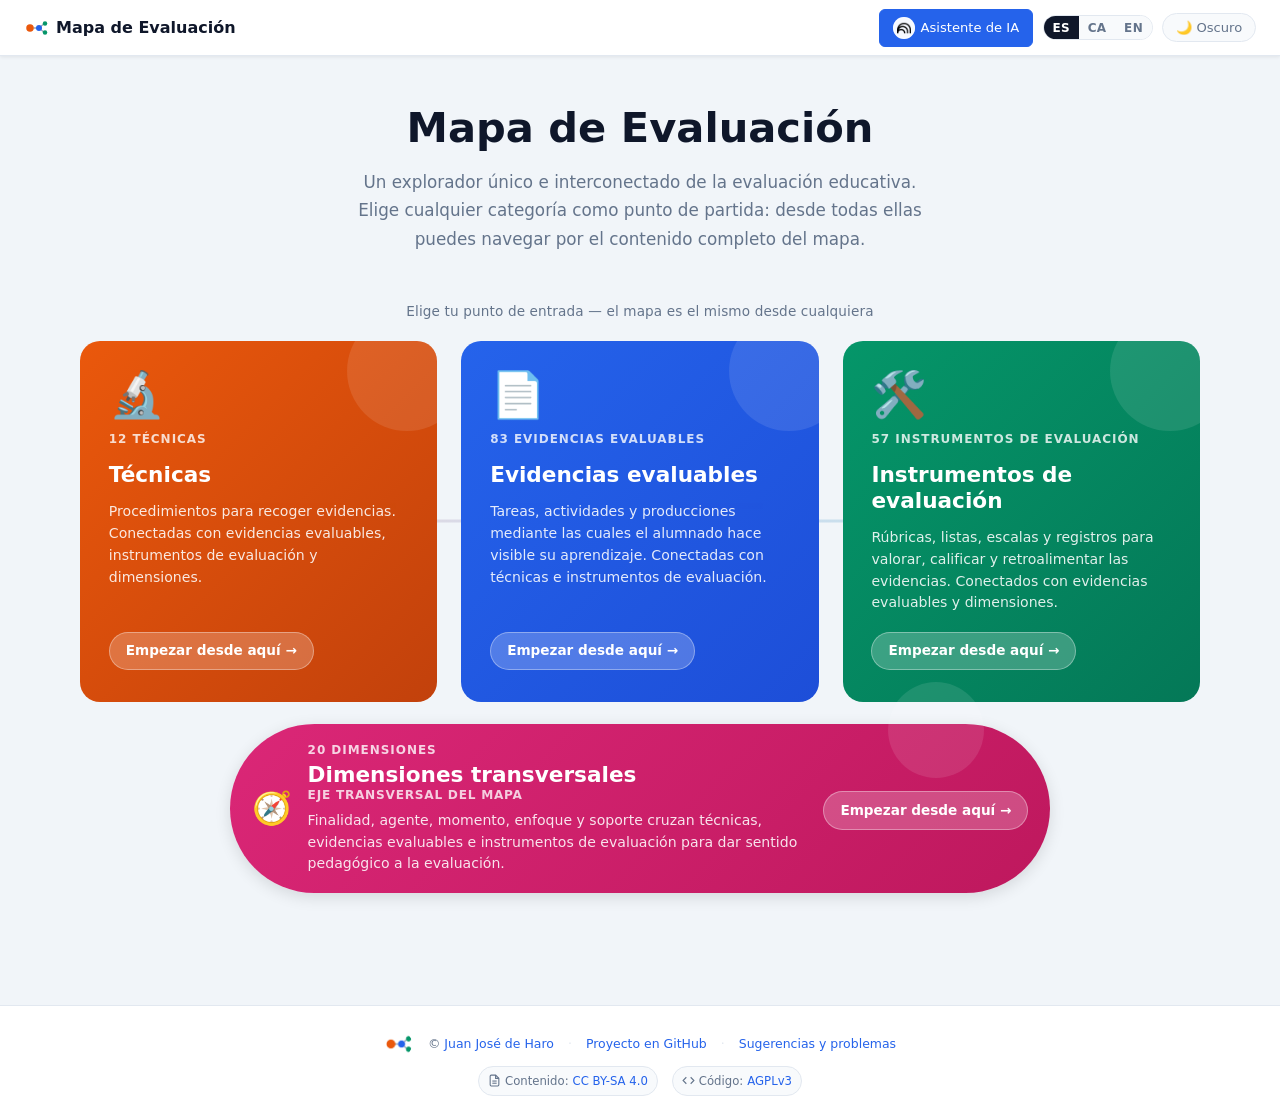
==== index.html @ 99af3f6a "fix: reduce dot size for ocasional in legend to 4px" ====
<!DOCTYPE html>
<html lang="es">
<head>
  <meta charset="UTF-8">
  <meta name="viewport" content="width=device-width, initial-scale=1.0">
  <title>Mapa de Evaluación</title>
  <meta name="description" content="Explora técnicas, evidencias evaluables, instrumentos de evaluación y dimensiones de la evaluación educativa">
  <link rel="icon" href="favicon.svg" type="image/svg+xml">
  <link rel="stylesheet" href="css/styles.css">
</head>
<body>
<div id="app">

  <header class="top-bar">
    <button class="top-bar-brand" id="btn-home" title="Inicio">
      <img src="favicon.svg" class="logo-icon" alt="" width="24" height="24">
      <span>Mapa de Evaluación</span>
    </button>
    <div class="cat-tabs" id="cat-tabs" style="display:none">
      <button class="cat-tab" data-cat="tecnicas">🔬 Técnicas</button>
      <button class="cat-tab" data-cat="instrumentos">📄 Evidencias evaluables</button>
      <button class="cat-tab" data-cat="herramientas">🛠️ Instrumentos de evaluación</button>
      <span class="cat-tab-separator" aria-hidden="true"></span>
      <button class="cat-tab cat-tab-transversal" data-cat="dimensiones">🧭 Dimensiones transversales</button>
    </div>
    <div class="top-bar-actions">
      <div class="catalog-count" id="catalog-count" style="display:none"></div>
      <a class="notebooklm-btn" href="https://notebooklm.google.com/notebook/8f83f2de-08e0-4d1e-8015-8a47901cd124/preview" target="_blank" rel="noopener noreferrer" title="Asistente de IA">
        <span class="notebooklm-icon-wrap" aria-hidden="true">
          <img src="notebooklm-icon.webp" alt="">
        </span>
        <span>Asistente de IA</span>
      </a>
      <div class="lang-switcher" aria-label="Idioma / Langue / Language">
        <button class="lang-btn active" data-lang="es" type="button">ES</button>
        <button class="lang-btn" data-lang="ca" type="button">CA</button>
        <button class="lang-btn" data-lang="en" type="button">EN</button>
      </div>
      <button class="theme-btn" id="btn-theme">🌙 Oscuro</button>
    </div>
  </header>

  <!-- ── HOME VIEW ─────────────────────────────────────── -->
  <div id="view-home" class="view active">
    <div class="home-hero">
      <h1>Mapa de Evaluación</h1>
      <p>Un explorador único e interconectado de la evaluación educativa. Elige cualquier categoría como punto de partida: desde todas ellas puedes navegar por el contenido completo del mapa.</p>
    </div>
    <div class="home-map">
      <p class="home-entry-hint">Elige tu punto de entrada — el mapa es el mismo desde cualquiera</p>
      <div class="home-flow">

        <div class="home-card tec" data-cat="tecnicas">
          <div class="home-card-icon">🔬</div>
          <div class="home-card-count" id="count-tec">12 técnicas</div>
          <h2>Técnicas</h2>
          <p>Procedimientos para recoger evidencias. Conectadas con evidencias evaluables, instrumentos de evaluación y dimensiones.</p>
          <div class="home-card-btn">Empezar desde aquí →</div>
        </div>

        <div class="home-card ins" data-cat="instrumentos">
          <div class="home-card-icon">📄</div>
          <div class="home-card-count" id="count-ins">83 evidencias evaluables</div>
          <h2>Evidencias evaluables</h2>
          <p>Tareas, actividades y producciones mediante las cuales el alumnado hace visible su aprendizaje. Conectadas con técnicas e instrumentos de evaluación.</p>
          <div class="home-card-btn">Empezar desde aquí →</div>
        </div>

        <div class="home-card her" data-cat="herramientas">
          <div class="home-card-icon">🛠️</div>
          <div class="home-card-count" id="count-her">57 instrumentos de evaluación</div>
          <h2>Instrumentos de evaluación</h2>
          <p>Rúbricas, listas, escalas y registros para valorar, calificar y retroalimentar las evidencias. Conectados con evidencias evaluables y dimensiones.</p>
          <div class="home-card-btn">Empezar desde aquí →</div>
        </div>

      </div>

      <div class="home-card dim home-transversal" data-cat="dimensiones">
        <div class="home-card-icon">🧭</div>
        <div>
          <div class="home-card-count" id="count-dim">20 dimensiones</div>
          <h2>Dimensiones</h2>
          <div class="home-card-kicker">Eje transversal del mapa</div>
          <p>Finalidad, agente, momento, enfoque y soporte cruzan técnicas, evidencias evaluables e instrumentos de evaluación para dar sentido pedagógico a la evaluación.</p>
        </div>
        <div class="home-card-btn">Empezar desde aquí →</div>
      </div>

    </div>
  </div>

  <!-- ── CATALOG VIEW ───────────────────────────────────── -->
  <div id="view-catalog" class="view">

    <div class="catalog-body">

      <!-- Left: filter + card list -->
      <div class="catalog-list-panel">
        <div class="filter-bar" id="filter-bar">
          <div class="search-wrap">
            <span class="search-icon">🔍</span>
            <input type="search" class="search-input" id="search-input" placeholder="Buscar...">
          </div>
          <div class="filter-row" id="filter-chips"></div>
        </div>
        <div class="cards-list" id="cards-grid"></div>
      </div>

      <!-- Right: detail panel -->
      <div class="catalog-detail-panel" id="detail-panel">
        <div class="detail-empty" id="detail-empty">
          <div class="empty-icon">👈</div>
          <p>Selecciona un elemento<br>para ver sus relaciones</p>
        </div>
        <div class="detail-content" id="detail-content" style="display:none">
          <canvas id="hub-canvas" aria-hidden="true"></canvas>
          <div id="graph-tooltip" class="graph-tooltip" aria-hidden="true"></div>
          <div class="graph-controls">
            <button class="graph-nav-btn" id="btn-nav-back" type="button" title="Atrás" disabled aria-label="Atrás">&#8249;</button>
            <button class="graph-nav-btn" id="btn-nav-fwd"  type="button" title="Adelante" disabled aria-label="Adelante">&#8250;</button>
            <button class="graph-toggle-btn" id="btn-toggle-graph" type="button" title="Nodos de 2.º nivel: relaciones de los nodos ya visibles">2.º nivel</button>
            <button class="graph-toggle-btn" id="btn-toggle-essential" type="button" title="Relaciones ocasionales: conexiones de baja frecuencia">Ocasionales</button>
            <div class="graph-cat-filters" aria-label="Categorías visibles en el grafo">
              <span class="graph-cat-label">Ver:</span>
              <button class="graph-cat-chip tec" data-graph-cat="tecnicas" type="button" aria-label="Técnicas">🔬</button>
              <button class="graph-cat-chip ins" data-graph-cat="instrumentos" type="button" aria-label="Evidencias evaluables">📄</button>
              <button class="graph-cat-chip her" data-graph-cat="herramientas" type="button" aria-label="Instrumentos de evaluación">🛠️</button>
              <button class="graph-cat-chip dim" data-graph-cat="dimensiones" type="button" aria-label="Dimensiones transversales">🧭</button>
            </div>
          </div>
          <div class="graph-legend" aria-hidden="true">
            <span><svg width="14" height="14" viewBox="0 0 14 14" aria-hidden="true" style="flex-shrink:0"><circle cx="7" cy="7" r="7" fill="currentColor"/></svg>Principal</span>
            <span><svg width="9" height="9" viewBox="0 0 9 9" aria-hidden="true" style="flex-shrink:0"><circle cx="4.5" cy="4.5" r="4.5" fill="currentColor"/></svg>Complementaria</span>
            <span><svg width="4" height="4" viewBox="0 0 4 4" aria-hidden="true" style="flex-shrink:0"><circle cx="2" cy="2" r="2" fill="currentColor"/></svg>Ocasional</span>
            <span><i class="legend-line transversal"></i>Dimensión</span>
          </div>
          <div class="detail-text" id="detail-text">
            <div class="detail-card-header" id="detail-drag-handle" title="Arrastrar para mover">
              <div class="detail-card-actions">
                <button class="detail-tool-btn" id="btn-copy-card" title="Copiar como Markdown">
                  <svg viewBox="0 0 16 16" fill="none" stroke="currentColor" stroke-width="1.6" stroke-linecap="round" stroke-linejoin="round"><rect x="5" y="4" width="9" height="10" rx="1.5"/><path d="M11 4V3a1 1 0 0 0-1-1H3a1 1 0 0 0-1 1v9a1 1 0 0 0 1 1h2"/></svg>
                </button>
                <button class="detail-tool-btn" id="btn-print-card" title="Imprimir">
                  <svg viewBox="0 0 16 16" fill="none" stroke="currentColor" stroke-width="1.6" stroke-linecap="round" stroke-linejoin="round"><rect x="3" y="6" width="10" height="7" rx="1"/><path d="M5 6V3h6v3"/><rect x="5.5" y="10" width="5" height="1.5" rx="0.5" fill="currentColor" stroke="none"/><circle cx="11.5" cy="8.5" r="0.6" fill="currentColor" stroke="none"/></svg>
                </button>
                <button class="detail-tool-btn" id="btn-dl-card" title="Descargar Markdown">
                  <svg viewBox="0 0 16 16" fill="none" stroke="currentColor" stroke-width="1.6" stroke-linecap="round" stroke-linejoin="round"><path d="M8 2v8"/><path d="M5 7l3 3 3-3"/><path d="M2 13h12"/></svg>
                </button>
              </div>
            </div>
            <div id="detail-text-body"></div>
          </div>
        </div>
      </div>

    </div>
  </div>

</div>

<footer class="site-footer">
  <div class="footer-row">
    <img src="github-profile.png" class="footer-avatar" alt="">
    <span>© <a href="https://bilateria.org" target="_blank" rel="noopener noreferrer">Juan José de Haro</a></span>
    <span class="footer-sep">·</span>
    <a id="footer-gh-project" href="https://github.com/evalmap/evalmap.github.io" target="_blank" rel="noopener noreferrer">Proyecto en GitHub</a>
    <span class="footer-sep">·</span>
    <a id="footer-gh-issues" href="https://github.com/evalmap/evalmap.github.io/issues" target="_blank" rel="noopener noreferrer">Sugerencias y problemas</a>
  </div>
  <div class="footer-licenses">
    <span class="footer-badge" title="Contenido bajo licencia Creative Commons BY-SA 4.0">
      <svg width="13" height="13" viewBox="0 0 24 24" fill="none" stroke="currentColor" stroke-width="2"><path d="M14 2H6a2 2 0 0 0-2 2v16a2 2 0 0 0 2 2h12a2 2 0 0 0 2-2V8z"/><polyline points="14 2 14 8 20 8"/><line x1="16" y1="13" x2="8" y2="13"/><line x1="16" y1="17" x2="8" y2="17"/></svg>
      <span id="footer-content-lic">Contenido:</span> <a href="https://creativecommons.org/licenses/by-sa/4.0/" target="_blank" rel="noopener noreferrer">CC BY-SA 4.0</a>
    </span>
    <span class="footer-badge" title="Código fuente bajo licencia AGPLv3">
      <svg width="13" height="13" viewBox="0 0 24 24" fill="none" stroke="currentColor" stroke-width="2"><polyline points="16 18 22 12 16 6"/><polyline points="8 6 2 12 8 18"/></svg>
      <span id="footer-code-lic">Código:</span> <a href="https://www.gnu.org/licenses/agpl-3.0.html" target="_blank" rel="noopener noreferrer">AGPLv3</a>
    </span>
  </div>
</footer>

<script src="src/i18n.js"></script>
<script src="src/app.js"></script>
</body>
</html>
---- css/styles.css ----
/* ── Design tokens ─────────────────────────────────────────── */
:root {
  --font: system-ui, -apple-system, sans-serif;
  --radius: 0.75rem;
  --radius-lg: 1.25rem;
  --transition: 0.18s ease;
  --shadow-sm: 0 1px 4px rgba(0,0,0,0.08);
  --shadow-md: 0 4px 16px rgba(0,0,0,0.12);
  --shadow-lg: 0 12px 40px rgba(0,0,0,0.18);

  /* Category colours */
  --c-tec:      #EA580C;
  --c-tec-dark: #C2410C;
  --c-tec-soft: #FFF7ED;
  --c-tec-mid:  #FED7AA;

  --c-dim:      #DB2777;
  --c-dim-dark: #BE185D;
  --c-dim-soft: #FDF2F8;
  --c-dim-mid:  #FBCFE8;

  --c-ins:      #2563EB;
  --c-ins-dark: #1D4ED8;
  --c-ins-soft: #EFF6FF;
  --c-ins-mid:  #BFDBFE;

  --c-her:      #059669;
  --c-her-dark: #047857;
  --c-her-soft: #ECFDF5;
  --c-her-mid:  #A7F3D0;

  /* Neutral palette — light */
  --bg:         #F1F5F9;
  --surface:    #FFFFFF;
  --surface-2:  #F8FAFC;
  --border:     #E2E8F0;
  --text:       #0F172A;
  --text-muted: #64748B;
  --text-light: #94A3B8;
}

[data-theme="dark"] {
  --bg:         #0F172A;
  --surface:    #1E293B;
  --surface-2:  #162032;
  --border:     #334155;
  --text:       #F1F5F9;
  --text-muted: #94A3B8;
  --text-light: #64748B;
  --shadow-sm: 0 1px 4px rgba(0,0,0,0.3);
  --shadow-md: 0 4px 16px rgba(0,0,0,0.4);
  --shadow-lg: 0 12px 40px rgba(0,0,0,0.5);
  --c-tec-soft: rgba(234,88,12,0.15);
  --c-dim-soft: rgba(219,39,119,0.16);
  --c-ins-soft: rgba(37,99,235,0.15);
  --c-her-soft: rgba(5,150,105,0.15);
}

/* ── Reset ──────────────────────────────────────────────────── */
*, *::before, *::after { box-sizing: border-box; margin: 0; padding: 0; }
html { font-size: 16px; scroll-behavior: smooth; }
body {
  font-family: var(--font);
  background: var(--bg);
  color: var(--text);
  min-height: 100vh;
  line-height: 1.6;
}
a { color: inherit; text-decoration: none; }
button { font-family: var(--font); cursor: pointer; border: none; background: none; }
img { max-width: 100%; }

/* ── Top bar ─────────────────────────────────────────────────── */
.top-bar {
  position: sticky;
  top: 0;
  z-index: 100;
  background: var(--surface);
  border-bottom: 1px solid var(--border);
  display: flex;
  align-items: center;
  justify-content: space-between;
  padding: 0 1.5rem;
  height: 56px;
  box-shadow: var(--shadow-sm);
}
.top-bar-brand {
  display: flex;
  align-items: center;
  gap: 0.5rem;
  font-weight: 700;
  font-size: 1rem;
  color: var(--text);
  cursor: pointer;
  user-select: none;
}
.top-bar-brand .logo-icon { font-size: 1.4rem; }
.top-bar-actions { display: flex; align-items: center; gap: 0.6rem; }
.theme-btn {
  padding: 0.35rem 0.8rem;
  border-radius: 2rem;
  border: 1px solid var(--border);
  background: var(--surface-2);
  color: var(--text-muted);
  font-size: 0.82rem;
  transition: background var(--transition);
}
.theme-btn:hover { background: var(--border); }
.lang-switcher {
  display: flex;
  gap: 0;
  border: 1px solid var(--border);
  border-radius: 2rem;
  overflow: hidden;
  flex-shrink: 0;
}
.lang-btn {
  padding: 0.3rem 0.55rem;
  border: none;
  background: var(--surface-2);
  color: var(--text-muted);
  font-size: 0.75rem;
  font-weight: 600;
  cursor: pointer;
  transition: background var(--transition), color var(--transition);
  letter-spacing: 0.03em;
}
.lang-btn:hover { background: var(--border); color: var(--text); }
.lang-btn.active { background: var(--text); color: var(--surface); }
.notebooklm-btn {
  display: inline-flex;
  align-items: center;
  gap: 6px;
  padding: 7px 13px;
  border: 1px solid #2563eb;
  border-radius: 6px;
  background: #2563eb;
  color: #fff;
  font-size: 0.82rem;
  font-weight: 500;
  text-decoration: none;
  white-space: nowrap;
  transition: background 0.12s, border-color 0.12s;
}
.notebooklm-btn:hover {
  background: #1d4ed8;
  border-color: #1d4ed8;
}
.notebooklm-icon-wrap {
  width: 22px;
  height: 22px;
  border-radius: 50%;
  background: rgba(255,255,255,.96);
  display: inline-flex;
  align-items: center;
  justify-content: center;
  flex-shrink: 0;
  box-shadow: inset 0 0 0 1px rgba(255,255,255,.45);
}
.notebooklm-icon-wrap img {
  width: 14px;
  height: 14px;
  max-width: 14px;
  object-fit: contain;
  display: block;
}

/* ── Views ───────────────────────────────────────────────────── */
.view { display: none; }
.view.active { display: block; }

/* ── HOME VIEW ───────────────────────────────────────────────── */
#view-home {
  display: flex;
  flex-direction: column;
  align-items: center;
  padding: 3rem 1.5rem 4rem;
}

.home-hero {
  text-align: center;
  max-width: 580px;
  margin-bottom: 3rem;
}
.home-hero h1 {
  font-size: clamp(1.8rem, 4vw, 2.6rem);
  font-weight: 800;
  line-height: 1.15;
  margin-bottom: 1rem;
  color: var(--text);
}
.home-hero p {
  font-size: 1.05rem;
  color: var(--text-muted);
  line-height: 1.7;
}

.home-map {
  width: 100%;
  max-width: 1120px;
  position: relative;
}
.home-entry-hint {
  text-align: center;
  font-size: 0.85rem;
  color: var(--text-muted);
  margin-bottom: 1.1rem;
  letter-spacing: 0.01em;
}
.home-flow {
  display: grid;
  grid-template-columns: repeat(3, 1fr);
  gap: 1.5rem;
  position: relative;
}
.home-flow::before {
  content: '';
  position: absolute;
  left: 8%;
  right: 8%;
  top: 50%;
  height: 3px;
  background: linear-gradient(90deg, var(--c-tec), var(--c-ins), var(--c-her));
  opacity: 0.18;
  transform: translateY(-50%);
  z-index: 0;
}

.home-card {
  border-radius: var(--radius-lg);
  padding: 2rem 1.8rem;
  cursor: pointer;
  transition: transform var(--transition), box-shadow var(--transition);
  display: flex;
  flex-direction: column;
  gap: 0.8rem;
  position: relative;
  overflow: hidden;
  color: white;
  user-select: none;
  z-index: 1;
}
.home-card:hover {
  transform: translateY(-6px);
  box-shadow: var(--shadow-lg);
}
.home-card.tec { background: linear-gradient(135deg, var(--c-tec) 0%, var(--c-tec-dark) 100%); }
.home-card.dim { background: linear-gradient(135deg, var(--c-dim) 0%, var(--c-dim-dark) 100%); }
.home-card.ins { background: linear-gradient(135deg, var(--c-ins) 0%, var(--c-ins-dark) 100%); }
.home-card.her { background: linear-gradient(135deg, var(--c-her) 0%, var(--c-her-dark) 100%); }

.home-card::before {
  content: '';
  position: absolute;
  top: -30px; right: -30px;
  width: 120px; height: 120px;
  border-radius: 50%;
  background: rgba(255,255,255,0.1);
  pointer-events: none;
}
.home-card-icon { font-size: 2.8rem; line-height: 1; }
.home-card-count {
  font-size: 0.75rem;
  font-weight: 700;
  letter-spacing: 0.08em;
  text-transform: uppercase;
  opacity: 0.8;
}
.home-card h2 {
  font-size: 1.35rem;
  font-weight: 800;
  line-height: 1.2;
}
.home-card p {
  font-size: 0.88rem;
  opacity: 0.88;
  line-height: 1.55;
  flex: 1;
}
.home-card-btn {
  display: inline-flex;
  align-items: center;
  gap: 0.4rem;
  background: rgba(255,255,255,0.22);
  border: 1.5px solid rgba(255,255,255,0.35);
  color: white;
  border-radius: 2rem;
  padding: 0.45rem 1rem;
  font-size: 0.85rem;
  font-weight: 600;
  margin-top: 0.3rem;
  transition: background var(--transition);
  width: fit-content;
}
.home-card:hover .home-card-btn { background: rgba(255,255,255,0.32); }
.home-transversal {
  margin: 1.35rem auto 0;
  width: min(820px, 92%);
  min-height: 0;
  display: grid;
  grid-template-columns: auto 1fr auto;
  align-items: center;
  gap: 1rem;
  padding: 1.1rem 1.35rem;
  border-radius: 999px;
  box-shadow: var(--shadow-md);
  overflow: visible;
}
.home-transversal::before {
  width: 96px;
  height: 96px;
  top: -42px;
  right: 8%;
}
.home-transversal .home-card-icon { font-size: 2rem; }
.home-transversal h2 { margin-top: 0.1rem; }
.home-transversal p { margin: 0; }
.home-card-kicker {
  margin: -0.1rem 0 0.25rem;
  color: rgba(255,255,255,0.78);
  font-size: 0.76rem;
  font-weight: 800;
  letter-spacing: 0.06em;
  text-transform: uppercase;
}

/* ── CATALOG VIEW ────────────────────────────────────────────── */
#view-catalog {
  display: none;
  flex-direction: column;
  height: calc(100vh - 56px);
  overflow: hidden;
}

/* Split body — min-height:0 on every flex child that must scroll */
.catalog-body {
  display: flex;
  flex: 1;
  overflow: hidden;
  min-height: 0;
}

.catalog-list-panel {
  width: 36%;
  min-width: 240px;
  max-width: 420px;
  display: flex;
  flex-direction: column;
  border-right: 1px solid var(--border);
  overflow: hidden;
  flex-shrink: 0;
  min-height: 0;
}

.cards-list {
  flex: 1;
  overflow-y: auto;
  padding: 0.6rem;
  display: flex;
  flex-direction: column;
  gap: 0.45rem;
  min-height: 0;
}

.catalog-detail-panel {
  flex: 1;
  overflow: hidden;
  background: var(--surface);
  display: flex;
  flex-direction: column;
  min-height: 0;
  position: relative;
}

/* Detail empty state */
.detail-empty {
  flex: 1;
  display: flex;
  flex-direction: column;
  align-items: center;
  justify-content: center;
  color: var(--text-muted);
  text-align: center;
  padding: 3rem 2rem;
  gap: 0.7rem;
  font-size: 0.95rem;
  line-height: 1.6;
}
.detail-empty .empty-icon { font-size: 2.5rem; }

/* Detail content — covers the full panel absolutely */
.detail-content {
  position: absolute;
  inset: 0;
}

/* Graph canvas fills the entire detail panel */
#hub-canvas {
  position: absolute;
  inset: 0;
  width: 100%;
  height: 100%;
  background: var(--surface);
  display: block;
}

.graph-controls {
  position: absolute;
  top: 0.8rem;
  left: 0.8rem;
  z-index: 9;
  display: flex;
  gap: 0.45rem;
  flex-wrap: wrap;
}
.graph-nav-btn {
  width: 2rem;
  height: 2rem;
  border-radius: 999px;
  border: 1px solid var(--border);
  background: color-mix(in srgb, var(--surface) 88%, transparent);
  color: var(--text-muted);
  font-size: 1.2rem;
  line-height: 1;
  font-weight: 700;
  display: inline-flex;
  align-items: center;
  justify-content: center;
  box-shadow: var(--shadow-sm);
  transition: color var(--transition), border-color var(--transition), background var(--transition);
}
.graph-nav-btn:hover:not(:disabled) {
  color: var(--text);
  border-color: var(--text-muted);
  background: var(--surface);
}
.graph-nav-btn:disabled {
  opacity: 0.35;
  cursor: not-allowed;
}
.graph-toggle-btn {
  padding: 0.42rem 0.85rem;
  border-radius: 999px;
  border: 1px solid var(--border);
  background: color-mix(in srgb, var(--surface) 88%, transparent);
  color: var(--text-muted);
  font-size: 0.82rem;
  font-weight: 700;
  box-shadow: var(--shadow-sm);
  transition: color var(--transition), border-color var(--transition), background var(--transition);
}
.graph-toggle-btn:hover {
  color: var(--active-color, var(--c-tec));
  border-color: var(--active-color, var(--c-tec));
  background: var(--surface);
}
.graph-toggle-btn.active {
  background: color-mix(in srgb, var(--active-color, var(--c-tec)) 14%, var(--surface));
  color: var(--active-color, var(--c-tec));
  border-color: var(--active-color, var(--c-tec));
  border-width: 2px;
  font-weight: 700;
}
.graph-toggle-btn.active::before {
  content: "✓ ";
}
.graph-cat-filters {
  display: inline-flex;
  align-items: center;
  gap: 0.28rem;
  padding: 0.22rem 0.35rem;
  border: 1px solid var(--border);
  border-radius: 999px;
  background: color-mix(in srgb, var(--surface) 88%, transparent);
  box-shadow: var(--shadow-sm);
}
.graph-cat-label {
  color: var(--text-muted);
  font-size: 0.72rem;
  font-weight: 800;
  margin-left: 0.15rem;
}
.graph-cat-chip {
  width: 1.75rem;
  height: 1.75rem;
  padding: 0;
  border-radius: 999px;
  border: 1px solid currentColor;
  background: var(--surface);
  font-size: 0.9rem;
  font-weight: 800;
  display: inline-flex;
  align-items: center;
  justify-content: center;
  transition: opacity var(--transition), filter var(--transition), background var(--transition);
}
.graph-cat-chip.tec { color: var(--c-tec); }
.graph-cat-chip.dim { color: var(--c-dim); }
.graph-cat-chip.ins { color: var(--c-ins); }
.graph-cat-chip.her { color: var(--c-her); }
.graph-cat-chip.off {
  opacity: 0.38;
  filter: grayscale(0.8);
  background: var(--surface-2);
  border-style: dashed;
}
.graph-cat-chip:disabled {
  opacity: 0.3;
  filter: grayscale(1);
  cursor: not-allowed;
  border-style: solid;
}
.graph-cat-chip.locked:disabled {
  opacity: 1;
  filter: none;
  cursor: not-allowed;
  border-style: solid;
}
.graph-tooltip {
  position: absolute;
  pointer-events: none;
  z-index: 20;
  background: var(--surface);
  border: 1px solid var(--border);
  border-radius: 0.55rem;
  padding: 0.45rem 0.7rem;
  max-width: 220px;
  box-shadow: var(--shadow-sm);
  font-size: 0.8rem;
  line-height: 1.4;
  opacity: 0;
  transition: opacity 0.15s;
}
.graph-tooltip.visible { opacity: 1; }
.graph-tooltip-name {
  font-weight: 600;
  font-size: 0.82rem;
  margin-bottom: 0.2em;
}
.graph-tooltip-desc { color: var(--text-muted); }
.graph-legend {
  position: absolute;
  left: 0.8rem;
  bottom: 0.8rem;
  z-index: 8;
  display: flex;
  flex-wrap: wrap;
  gap: 0.45rem 0.75rem;
  max-width: min(540px, 58%);
  padding: 0.55rem 0.75rem;
  border: 1px solid var(--border);
  border-radius: 0.9rem;
  background: color-mix(in srgb, var(--surface) 90%, transparent);
  color: var(--text-muted);
  font-size: 0.72rem;
  font-weight: 700;
  box-shadow: var(--shadow-sm);
}
.graph-legend span {
  display: inline-flex;
  align-items: center;
  gap: 0.35rem;
}
.legend-line {
  display: inline-block;
  width: 26px;
  border-top: 2px solid var(--text-muted);
}
.legend-line.transversal {
  border-top-width: 2px;
  border-top-style: solid;
  border-color: var(--c-dim);
}

/* Detail text — draggable floating card over the canvas */
.detail-text {
  position: absolute;
  bottom: 1rem;
  right: 1rem;
  width: min(380px, 52%);
  max-height: 62%;
  overflow: hidden;
  resize: both;
  min-width: 240px;
  min-height: 120px;
  padding: 0;
  background: var(--surface);
  border: 1px solid var(--border);
  border-radius: var(--radius);
  box-shadow: var(--shadow-md);
  display: flex;
  flex-direction: column;
  z-index: 10;
  user-select: none;
}
#detail-text-body {
  overflow-y: auto;
  flex: 1;
  min-height: 0;
  padding: 0.9rem 1.1rem 1rem;
  display: flex;
  flex-direction: column;
  gap: 0.65rem;
}
.tab-count { font-weight: 400; font-size: 0.85em; opacity: 0.7; }

.detail-card-header {
  display: flex;
  align-items: center;
  justify-content: space-between;
  padding: 0.3rem 0.5rem 0.3rem 0.9rem;
  cursor: grab;
  border-bottom: 1px solid var(--border);
  border-radius: var(--radius) var(--radius) 0 0;
  flex-shrink: 0;
}
.detail-card-header::before {
  content: '';
  display: block;
  width: 28px;
  height: 4px;
  border-radius: 2px;
  background: var(--border);
  transition: background var(--transition);
}
.detail-card-header:hover::before { background: var(--text-muted); }
.detail-card-header.dragging { cursor: grabbing; }
.detail-card-actions {
  display: flex;
  gap: 0.1rem;
}
.detail-tool-btn {
  background: none;
  border: none;
  cursor: pointer;
  padding: 0.3rem;
  border-radius: 5px;
  color: var(--text-muted);
  display: flex;
  align-items: center;
  justify-content: center;
  transition: background var(--transition), color var(--transition);
}
.detail-tool-btn:hover { background: var(--surface-2); color: var(--text); }
.detail-tool-btn svg { width: 15px; height: 15px; display: block; }
.detail-tool-btn.btn-ok { color: #059669; }

/* Header row: title block + chips side by side */
.detail-header {
  display: flex;
  flex-wrap: wrap;
  gap: 0.8rem;
  align-items: flex-start;
  justify-content: space-between;
}
.detail-title {
  font-size: 1.15rem;
  font-weight: 800;
  line-height: 1.2;
  margin: 0.15rem 0 0.1rem;
}
.detail-subtitle {
  font-size: 0.83rem;
  color: var(--text-muted);
  line-height: 1.5;
  margin: 0;
}
.detail-chips {
  display: flex;
  flex-direction: column;
  gap: 0.25rem;
  flex-shrink: 0;
  align-items: flex-end;
}
.detail-chip {
  font-size: 0.72rem;
  padding: 0.18rem 0.55rem;
  border-radius: 2rem;
  background: var(--surface-2);
  border: 1px solid var(--border);
  color: var(--text-muted);
  white-space: nowrap;
}
.detail-chip b { color: var(--text); font-weight: 600; }

/* Description */
.detail-desc-wrap { display: flex; flex-direction: column; gap: 0.2rem; }
.detail-desc {
  font-size: 0.86rem;
  line-height: 1.65;
  color: var(--text);
}

/* 2-column grid for short sections */
.detail-sections-grid {
  display: grid;
  grid-template-columns: 1fr 1fr;
  gap: 0.6rem 1.2rem;
  border-top: 1px solid var(--border);
  padding-top: 0.7rem;
}
.ds-item { display: flex; flex-direction: column; gap: 0.15rem; }
.ds-label {
  font-size: 0.66rem;
  font-weight: 700;
  text-transform: uppercase;
  letter-spacing: 0.07em;
  color: var(--text-muted);
}
.ds-body {
  font-size: 0.84rem;
  line-height: 1.55;
  color: var(--text);
}


.cat-tabs {
  display: flex;
  gap: 0.3rem;
  flex: 1;
  justify-content: center;
}
.cat-tab {
  display: flex;
  align-items: center;
  gap: 0.35rem;
  padding: 0.4rem 1rem;
  border-radius: 2rem;
  border: 1.5px solid var(--border);
  background: var(--surface);
  color: var(--text-muted);
  font-size: 0.85rem;
  font-weight: 600;
  cursor: pointer;
  transition: background var(--transition), color var(--transition), border-color var(--transition);
  white-space: nowrap;
}
.cat-tab[data-cat="tecnicas"]     { color: var(--c-tec);      border-color: var(--c-tec-mid); }
.cat-tab[data-cat="dimensiones"]  { color: var(--c-dim);      border-color: var(--c-dim-mid); }
.cat-tab[data-cat="instrumentos"] { color: var(--c-ins);      border-color: var(--c-ins-mid); }
.cat-tab[data-cat="herramientas"] { color: var(--c-her);      border-color: var(--c-her-mid); }
.cat-tab-separator {
  width: 1px;
  height: 28px;
  background: var(--border);
  margin: 0 0.15rem;
  flex: 0 0 auto;
}
.cat-tab-transversal {
  border-radius: 0.65rem 2rem 2rem 0.65rem;
}
.cat-tab:hover { opacity: 0.8; }
.cat-tab.active-tec { background: var(--c-tec-soft); color: var(--c-tec); border-color: var(--c-tec); border-width: 2.5px; font-weight: 700; }
.cat-tab.active-dim { background: var(--c-dim-soft); color: var(--c-dim); border-color: var(--c-dim); border-width: 2.5px; font-weight: 700; }
.cat-tab.active-ins { background: var(--c-ins-soft); color: var(--c-ins); border-color: var(--c-ins); border-width: 2.5px; font-weight: 700; }
.cat-tab.active-her { background: var(--c-her-soft); color: var(--c-her); border-color: var(--c-her); border-width: 2.5px; font-weight: 700; }

.catalog-count {
  font-size: 0.82rem;
  color: var(--text-muted);
  background: var(--surface-2);
  border: 1px solid var(--border);
  border-radius: 2rem;
  padding: 0.2rem 0.7rem;
  white-space: nowrap;
}

/* Filter bar */
.filter-bar {
  padding: 0.5rem 0.8rem;
  display: flex;
  flex-direction: column;
  gap: 0.35rem;
  background: var(--surface);
  border-bottom: 1px solid var(--border);
  flex-shrink: 0;
}
.filter-row {
  display: flex;
  flex-wrap: wrap;
  gap: 0.25rem 0.3rem;
  align-items: center;
}
.search-wrap {
  position: relative;
  width: 100%;
}
.search-icon {
  position: absolute;
  left: 0.7rem;
  top: 50%;
  transform: translateY(-50%);
  color: var(--text-muted);
  font-size: 0.9rem;
  pointer-events: none;
}
.search-input {
  width: 100%;
  padding: 0.45rem 0.8rem 0.45rem 2.1rem;
  border: 1.5px solid var(--border);
  border-radius: 2rem;
  background: var(--surface-2);
  color: var(--text);
  font-size: 0.88rem;
  font-family: var(--font);
  transition: border-color var(--transition);
}
.search-input:focus { outline: none; border-color: var(--active-color, var(--c-tec)); }

.filter-group {
  display: flex;
  gap: 0.35rem;
  flex-wrap: wrap;
}
.filter-label {
  font-size: 0.78rem;
  font-weight: 600;
  color: var(--text-muted);
  align-self: center;
  white-space: nowrap;
}
.chip {
  padding: 0.18rem 0.6rem;
  border-radius: 2rem;
  border: 1.5px solid var(--border);
  background: var(--surface-2);
  color: var(--text-muted);
  font-size: 0.76rem;
  font-weight: 500;
  cursor: pointer;
  transition: all var(--transition);
  white-space: nowrap;
}
.filter-sep {
  margin-left: 0.4rem;
}
.chip:hover { border-color: var(--active-color, var(--c-tec)); color: var(--active-color, var(--c-tec)); }
.chip.active {
  background: var(--active-color, var(--c-tec));
  border-color: var(--active-color, var(--c-tec));
  color: white;
}

.cat-card {
  background: var(--surface);
  border-radius: var(--radius);
  border: 1.5px solid var(--border);
  border-left: 4px solid var(--active-color, var(--c-tec));
  padding: 0.75rem 0.85rem;
  cursor: pointer;
  transition: box-shadow var(--transition), border-left-width var(--transition), background var(--transition);
  display: flex;
  flex-direction: column;
  gap: 0.3rem;
}
.cat-card:hover { box-shadow: var(--shadow-sm); border-left-width: 5px; }
.cat-card.selected-tec { background: var(--c-tec-soft); border-left-color: var(--c-tec); border-left-width: 5px; }
.cat-card.selected-dim { background: var(--c-dim-soft); border-left-color: var(--c-dim); border-left-width: 5px; }
.cat-card.selected-ins { background: var(--c-ins-soft); border-left-color: var(--c-ins); border-left-width: 5px; }
.cat-card.selected-her { background: var(--c-her-soft); border-left-color: var(--c-her); border-left-width: 5px; }
.cat-card-name {
  font-size: 0.97rem;
  font-weight: 700;
  color: var(--text);
  line-height: 1.3;
}
.cat-card-desc {
  font-size: 0.83rem;
  color: var(--text-muted);
  line-height: 1.55;
  display: -webkit-box;
  -webkit-line-clamp: 2;
  -webkit-box-orient: vertical;
  overflow: hidden;
  flex: 1;
}
.cat-card-badges {
  display: flex;
  flex-wrap: wrap;
  gap: 0.3rem;
  margin-top: 0.3rem;
}
.badge {
  display: inline-block;
  padding: 0.18rem 0.55rem;
  border-radius: 2rem;
  font-size: 0.72rem;
  font-weight: 600;
  white-space: nowrap;
}
.badge-fase-ini { background: #FEF3C7; color: #92400E; }
.badge-fase-pro { background: #DBEAFE; color: #1E40AF; }
.badge-fase-fin { background: #D1FAE5; color: #065F46; }
.badge-quien    { background: var(--surface-2); color: var(--text-muted); border: 1px solid var(--border); }
.badge-tipo     { background: var(--surface-2); color: var(--text-muted); border: 1px solid var(--border); }

[data-theme="dark"] .badge-fase-ini { background: #451A03; color: #FCD34D; }
[data-theme="dark"] .badge-fase-pro { background: #1E3A5F; color: #93C5FD; }
[data-theme="dark"] .badge-fase-fin { background: #064E3B; color: #6EE7B7; }

.empty-state {
  text-align: center;
  padding: 2rem 1rem;
  color: var(--text-muted);
  font-size: 0.9rem;
}
.empty-state .empty-icon { font-size: 2rem; margin-bottom: 0.6rem; }

/* ── MODAL ───────────────────────────────────────────────────── */
.modal-overlay {
  position: fixed;
  inset: 0;
  background: rgba(0,0,0,0.55);
  z-index: 1000;
  display: flex;
  align-items: center;
  justify-content: center;
  padding: 1.5rem;
  backdrop-filter: blur(2px);
}
.modal-overlay.hidden { display: none; }
.modal-box {
  background: var(--surface);
  border: 1px solid var(--border);
  border-radius: var(--radius-lg);
  box-shadow: var(--shadow-lg);
  width: 100%;
  max-width: 660px;
  max-height: 88vh;
  overflow-y: auto;
  padding: 2rem 2rem 1.5rem;
  position: relative;
}
.modal-close {
  position: sticky;
  top: 0;
  float: right;
  background: var(--surface-2);
  border: 1px solid var(--border);
  border-radius: 50%;
  width: 2.1rem;
  height: 2.1rem;
  font-size: 1rem;
  color: var(--text-muted);
  display: flex;
  align-items: center;
  justify-content: center;
  cursor: pointer;
  transition: background var(--transition);
  margin-left: 1rem;
  margin-bottom: 0.5rem;
}
.modal-close:hover { background: var(--border); color: var(--text); }

.modal-type-badge {
  display: inline-block;
  font-size: 0.72rem;
  font-weight: 700;
  letter-spacing: 0.06em;
  text-transform: uppercase;
  padding: 0.22rem 0.65rem;
  border-radius: 2rem;
  margin-bottom: 0.6rem;
}
.modal-type-badge.tec { background: var(--c-tec-soft); color: var(--c-tec); }
.modal-type-badge.dim { background: var(--c-dim-soft); color: var(--c-dim); }
.modal-type-badge.ins { background: var(--c-ins-soft); color: var(--c-ins); }
.modal-type-badge.her { background: var(--c-her-soft); color: var(--c-her); }

.modal-title {
  font-size: 1.5rem;
  font-weight: 800;
  margin: 0 0 0.35rem;
  line-height: 1.2;
}
.modal-subtitle {
  font-size: 0.92rem;
  color: var(--text-muted);
  margin-bottom: 1.4rem;
  line-height: 1.6;
}
.modal-section { margin-bottom: 1.1rem; }
.modal-section-label {
  font-size: 0.72rem;
  font-weight: 700;
  text-transform: uppercase;
  letter-spacing: 0.07em;
  color: var(--text-muted);
  margin-bottom: 0.35rem;
}
.modal-section-body {
  font-size: 0.9rem;
  line-height: 1.75;
  white-space: pre-line;
  color: var(--text);
}
.relation-group + .relation-group { margin-top: 0.35rem; }
.relation-group b {
  color: var(--text);
  font-weight: 800;
}
.modal-divider {
  height: 1px;
  background: var(--border);
  margin: 1.2rem 0;
}
.modal-meta-grid {
  display: grid;
  grid-template-columns: repeat(auto-fill, minmax(150px, 1fr));
  gap: 0.7rem;
}
.modal-meta-item { font-size: 0.83rem; }
.modal-meta-item strong {
  display: block;
  font-size: 0.7rem;
  text-transform: uppercase;
  letter-spacing: 0.06em;
  color: var(--text-muted);
  margin-bottom: 0.15rem;
}

/* ── Responsive ──────────────────────────────────────────────── */
@media (max-width: 1100px) {
  .home-map { max-width: 760px; }
  .home-flow { grid-template-columns: repeat(3, 1fr); gap: 1rem; }
  .home-card { padding: 1.6rem 1.25rem; }
  .home-transversal { width: 100%; }
}
@media (max-width: 720px) {
  .home-map { max-width: 400px; }
  .home-flow { grid-template-columns: 1fr; }
  .home-flow::before {
    left: 50%;
    right: auto;
    top: 1rem;
    bottom: 1rem;
    width: 3px;
    height: auto;
    background: linear-gradient(180deg, var(--c-tec), var(--c-ins), var(--c-her));
    transform: translateX(-50%);
  }
  .home-transversal {
    grid-template-columns: 1fr;
    border-radius: var(--radius-lg);
    text-align: left;
    width: 100%;
  }
  #view-catalog { height: 100dvh; }
  .catalog-body { flex-direction: column; }

  /* Panel izquierdo: sin selección ocupa la mayor parte */
  .catalog-list-panel {
    width: 100%; max-width: 100%; min-height: 0;
    border-right: none; border-bottom: 1px solid var(--border);
    flex: 0 0 70%;
    transition: flex-basis 0.25s ease;
  }
  /* Con selección activa: lista se contrae, canvas gana espacio */
  .catalog-body.has-detail .catalog-list-panel { flex: 0 0 26%; }

  /* Filtros compactos */
  .filter-bar { padding: 0.35rem 0.55rem; gap: 0.18rem; }
  .filter-row { gap: 0.18rem 0.22rem; }
  .filter-label { font-size: 0.7rem; }
  .chip { padding: 0.1rem 0.38rem; font-size: 0.7rem; }
  .search-input { padding: 0.38rem 0.7rem 0.38rem 1.8rem; font-size: 0.84rem; }

  .catalog-detail-panel { flex: 1; min-height: 0; }
  .catalog-header { padding: 0.6rem 0.9rem; gap: 0.5rem; }
  .cat-tab { padding: 0.4rem 0.6rem; font-size: 0.8rem; }

  /* Tarjeta de detalle como bottom sheet */
  .detail-text {
    width: 100%;
    min-width: 0;
    max-width: 100%;
    max-height: 44%;
    min-height: 80px;
    bottom: 0;
    right: 0;
    left: 0;
    top: auto;
    border-radius: var(--radius-lg) var(--radius-lg) 0 0;
    border-left: none;
    border-right: none;
    border-bottom: none;
    resize: none;
  }
  /* Con selección: la tarjeta puede ser algo más alta */
  .catalog-body.has-detail .detail-text { max-height: 48%; }
  .detail-card-header { cursor: default; }

  .modal-box { padding: 1.4rem 1.2rem; }
}
@media (max-width: 500px) {
  .home-hero h1 { font-size: 1.6rem; }
  .catalog-count { display: none; }
  .notebooklm-btn span:last-child { display: none; }
  .notebooklm-btn { padding: 7px 8px; }
}

/* ── Footer ───────────────────────────────────────────────── */
.site-footer {
  margin-top: 3rem;
  border-top: 1px solid var(--border);
  background: var(--surface);
  padding: 1.5rem 1.25rem;
  text-align: center;
  font-size: 0.78rem;
  color: var(--text-muted);
  line-height: 1.9;
}
.site-footer a {
  color: var(--c-ins);
  text-decoration: none;
  font-weight: 500;
}
.site-footer a:hover { text-decoration: underline; }
.footer-avatar {
  width: 28px;
  height: 28px;
  max-width: 28px;
  border-radius: 50%;
  object-fit: cover;
  vertical-align: middle;
  margin-right: 2px;
}
.footer-row {
  display: flex;
  flex-wrap: wrap;
  justify-content: center;
  align-items: center;
  gap: 4px 14px;
  margin-bottom: 8px;
}
.footer-sep { color: var(--border); }
.footer-licenses {
  display: flex;
  flex-wrap: wrap;
  justify-content: center;
  gap: 6px 14px;
  margin-top: 4px;
  font-size: 0.73rem;
}
.footer-badge {
  display: inline-flex;
  align-items: center;
  gap: 4px;
  padding: 3px 9px;
  border: 1px solid var(--border);
  border-radius: 50px;
  background: var(--surface-2);
}
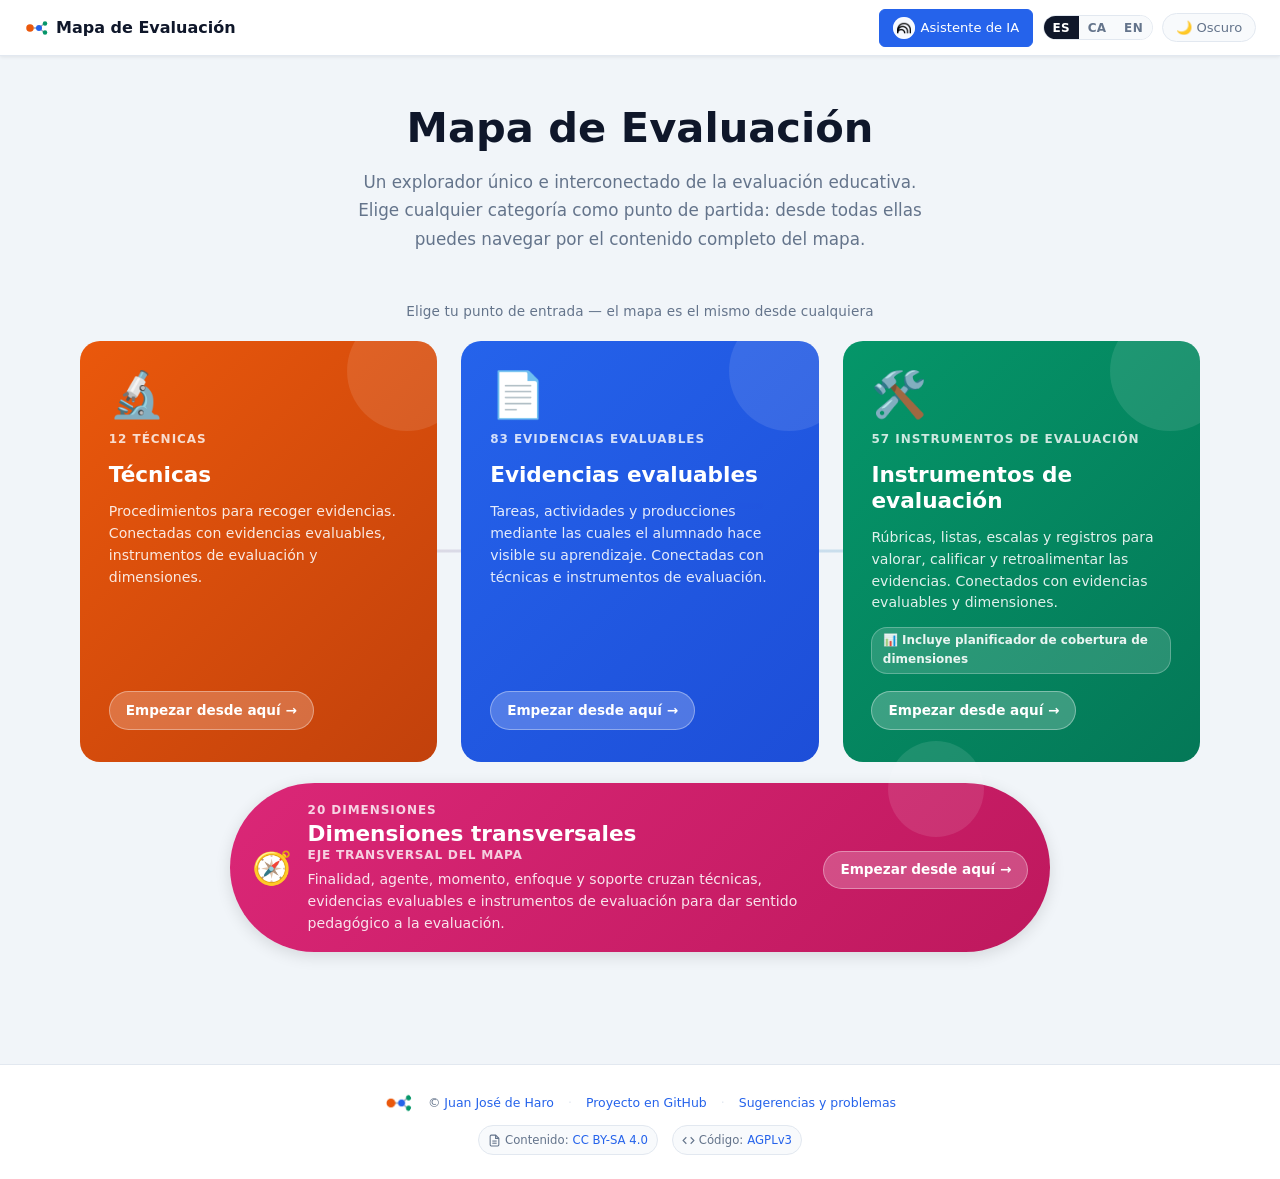
==== commit b2f600c4: "feat: modo planificación de cobertura de dimensiones (solo herramientas) - Planificador disponible e" ====
--- a/index.html
+++ b/index.html
@@ -71,6 +71,7 @@
           <div class="home-card-count" id="count-her">57 instrumentos de evaluación</div>
           <h2>Instrumentos de evaluación</h2>
           <p>Rúbricas, listas, escalas y registros para valorar, calificar y retroalimentar las evidencias. Conectados con evidencias evaluables y dimensiones.</p>
+          <div class="home-card-feature">📊 Incluye planificador de cobertura de dimensiones</div>
           <div class="home-card-btn">Empezar desde aquí →</div>
         </div>
 
@@ -104,11 +105,17 @@
           </div>
           <div class="filter-row" id="filter-chips"></div>
         </div>
+        <div class="plan-toolbar" id="plan-toolbar" style="display:none">
+          <button class="plan-toggle-btn" id="btn-plan-mode" type="button" data-tooltip="Marca los instrumentos de evaluación que usarás en tu unidad y comprueba qué dimensiones cubre tu plan — y cuáles quedan sin atender.">📊 Planificación</button>
+          <span class="plan-info" id="plan-info"></span>
+          <button class="plan-clear-btn" id="btn-plan-clear" type="button" style="display:none">✕ Limpiar</button>
+        </div>
         <div class="cards-list" id="cards-grid"></div>
       </div>
 
       <!-- Right: detail panel -->
       <div class="catalog-detail-panel" id="detail-panel">
+        <div class="plan-coverage-panel" id="plan-coverage-panel" style="display:none"></div>
         <div class="detail-empty" id="detail-empty">
           <div class="empty-icon">👈</div>
           <p>Selecciona un elemento<br>para ver sus relaciones</p>
--- a/css/styles.css
+++ b/css/styles.css
@@ -293,6 +293,16 @@
   width: fit-content;
 }
 .home-card:hover .home-card-btn { background: rgba(255,255,255,0.32); }
+.home-card-feature {
+  font-size: 0.75rem;
+  font-weight: 600;
+  color: rgba(255,255,255,0.9);
+  background: rgba(255,255,255,0.15);
+  border: 1px solid rgba(255,255,255,0.25);
+  border-radius: 1rem;
+  padding: 0.2rem 0.65rem;
+  width: fit-content;
+}
 .home-transversal {
   margin: 1.35rem auto 0;
   width: min(820px, 92%);
@@ -1151,3 +1161,272 @@
   border-radius: 50px;
   background: var(--surface-2);
 }
+
+/* ── Plan / coverage mode ──────────────────────────────────── */
+.plan-toolbar {
+  display: flex;
+  align-items: center;
+  gap: 0.55rem;
+  padding: 0.35rem 0.75rem;
+  border-bottom: 1px solid var(--border);
+  background: var(--surface-2);
+  flex-shrink: 0;
+}
+.plan-toggle-btn {
+  font-size: 0.72rem;
+  font-weight: 600;
+  padding: 0.22rem 0.6rem;
+  border: 1px solid var(--border);
+  border-radius: 1rem;
+  background: var(--surface);
+  color: var(--text-muted);
+  cursor: pointer;
+  transition: background var(--transition), color var(--transition), border-color var(--transition);
+  letter-spacing: 0.02em;
+  white-space: nowrap;
+}
+.plan-toggle-btn:hover:not(.active) { background: var(--border); color: var(--text); }
+.plan-toggle-btn.active { background: var(--c-dim); color: #fff; border-color: var(--c-dim); }
+.plan-info {
+  font-size: 0.7rem;
+  color: var(--text-muted);
+  flex: 1;
+}
+.plan-clear-btn {
+  font-size: 0.7rem;
+  font-weight: 600;
+  padding: 0.18rem 0.45rem;
+  border: 1px solid var(--border);
+  border-radius: 1rem;
+  background: none;
+  color: var(--text-muted);
+  cursor: pointer;
+  white-space: nowrap;
+}
+.plan-clear-btn:hover { background: var(--border); color: var(--text); }
+
+.cat-card { position: relative; }
+.cat-card.plan-selected {
+  background: color-mix(in srgb, var(--c-dim) 8%, var(--surface));
+  border-left-color: var(--c-dim);
+  border-left-width: 5px;
+}
+.plan-check {
+  position: absolute;
+  top: 0.4rem;
+  right: 0.55rem;
+  font-size: 0.78rem;
+  font-weight: 700;
+  color: var(--c-dim);
+  line-height: 1;
+}
+
+.plan-coverage-panel {
+  position: absolute;
+  inset: 0;
+  overflow-y: auto;
+  padding: 1.2rem 1.4rem 2rem;
+  display: flex;
+  flex-direction: column;
+  gap: 1rem;
+  background: var(--surface);
+}
+
+/* Empty state */
+.plan-empty-state {
+  flex: 1;
+  display: flex;
+  flex-direction: column;
+  align-items: center;
+  justify-content: center;
+  gap: 0.6rem;
+  text-align: center;
+  padding: 2rem;
+}
+.plan-empty-icon { font-size: 2.2rem; }
+.plan-empty-title {
+  font-size: 1rem;
+  font-weight: 700;
+  color: var(--text);
+}
+.plan-empty-desc {
+  font-size: 0.83rem;
+  color: var(--text-muted);
+  line-height: 1.65;
+  max-width: 340px;
+}
+
+/* Header block */
+.plan-header-block {
+  display: flex;
+  flex-direction: column;
+  gap: 0.55rem;
+  flex-shrink: 0;
+}
+.plan-cov-title {
+  font-size: 0.85rem;
+  font-weight: 700;
+  color: var(--text);
+}
+.plan-progress-wrap {
+  display: flex;
+  flex-direction: column;
+  gap: 0.3rem;
+}
+.plan-progress-bar {
+  height: 8px;
+  border-radius: 4px;
+  background: var(--border);
+  overflow: hidden;
+}
+.plan-progress-fill {
+  height: 100%;
+  border-radius: 4px;
+  background: var(--c-dim);
+  transition: width 0.4s ease;
+}
+.plan-progress-label {
+  font-size: 0.75rem;
+  color: var(--text-muted);
+}
+.plan-progress-label strong { color: var(--c-dim); }
+
+/* Tooltip on plan button */
+.plan-toggle-btn[data-tooltip] { position: relative; }
+.plan-toggle-btn[data-tooltip]:hover::after {
+  content: attr(data-tooltip);
+  position: absolute;
+  top: calc(100% + 8px);
+  left: 0;
+  width: 230px;
+  background: var(--text);
+  color: var(--surface);
+  font-size: 0.72rem;
+  font-weight: 400;
+  line-height: 1.5;
+  padding: 0.45rem 0.65rem;
+  border-radius: 0.5rem;
+  white-space: normal;
+  pointer-events: none;
+  z-index: 200;
+  box-shadow: var(--shadow-sm);
+}
+
+/* Instrument chips (green = herramientas) */
+.plan-her-chips {
+  display: flex;
+  flex-wrap: wrap;
+  gap: 0.35rem;
+}
+.plan-her-chip {
+  display: inline-flex;
+  align-items: center;
+  gap: 0.3rem;
+  font-size: 0.7rem;
+  font-weight: 600;
+  padding: 0.2rem 0.2rem 0.2rem 0.55rem;
+  border-radius: 1rem;
+  background: color-mix(in srgb, var(--c-her) 12%, var(--surface));
+  color: var(--c-her);
+  border: 1px solid color-mix(in srgb, var(--c-her) 30%, transparent);
+}
+.plan-chip-remove {
+  display: inline-flex;
+  align-items: center;
+  justify-content: center;
+  width: 1.1rem;
+  height: 1.1rem;
+  border-radius: 50%;
+  border: none;
+  background: color-mix(in srgb, var(--c-her) 20%, transparent);
+  color: var(--c-her);
+  font-size: 0.75rem;
+  cursor: pointer;
+  line-height: 1;
+  padding: 0;
+}
+.plan-chip-remove:hover { background: var(--c-her); color: #fff; }
+
+/* Dimension groups */
+.plan-groups {
+  display: flex;
+  flex-direction: column;
+  gap: 1.1rem;
+}
+.plan-group-label {
+  font-size: 0.63rem;
+  font-weight: 700;
+  text-transform: uppercase;
+  letter-spacing: 0.08em;
+  color: var(--text-muted);
+  margin-bottom: 0.35rem;
+  padding-bottom: 0.2rem;
+  border-bottom: 1px solid var(--border);
+}
+.plan-dim-item {
+  font-size: 0.8rem;
+  line-height: 1.4;
+}
+.plan-dim-row-main {
+  display: flex;
+  align-items: center;
+  gap: 0.45rem;
+  padding: 0.18rem 0.3rem;
+  border-radius: 0.35rem;
+}
+.plan-dim-icon {
+  font-size: 0.72rem;
+  font-weight: 700;
+  width: 0.9rem;
+  flex-shrink: 0;
+  text-align: center;
+}
+.plan-dim-name { flex: 1; }
+.plan-dim-add {
+  font-size: 0.7rem;
+  color: var(--text-muted);
+  flex-shrink: 0;
+  opacity: 0;
+  transition: opacity var(--transition);
+}
+.plan-dim-item.covered .plan-dim-row-main {
+  background: color-mix(in srgb, #22c55e 14%, var(--surface));
+  border-left: 3px solid #22c55e;
+  border-radius: 0 0.4rem 0.4rem 0;
+  padding-left: 0.45rem;
+  font-weight: 600;
+  color: #16a34a;
+}
+.plan-dim-item.covered .plan-dim-icon { color: #22c55e; }
+.plan-dim-item.uncovered .plan-dim-row-main { cursor: pointer; }
+.plan-dim-item.uncovered .plan-dim-row-main:hover { background: var(--surface-2); }
+.plan-dim-item.uncovered .plan-dim-row-main:hover .plan-dim-add { opacity: 1; }
+.plan-dim-item.uncovered { color: var(--text-muted); opacity: 0.65; }
+.plan-dim-item.uncovered.expanded { opacity: 1; }
+.plan-dim-item.uncovered.expanded .plan-dim-add { opacity: 1; color: var(--c-her); }
+
+/* Suggestion list */
+.plan-suggest-list {
+  margin: 0.3rem 0 0.3rem 1.35rem;
+  display: flex;
+  flex-direction: column;
+  gap: 0.2rem;
+}
+.plan-suggest-btn {
+  text-align: left;
+  background: none;
+  border: 1px solid color-mix(in srgb, var(--c-her) 30%, transparent);
+  border-radius: 0.4rem;
+  color: var(--c-her);
+  font-size: 0.73rem;
+  font-weight: 600;
+  padding: 0.25rem 0.6rem;
+  cursor: pointer;
+  transition: background var(--transition);
+}
+.plan-suggest-btn:hover { background: color-mix(in srgb, var(--c-her) 10%, transparent); }
+.plan-suggest-empty {
+  font-size: 0.72rem;
+  color: var(--text-muted);
+  font-style: italic;
+}
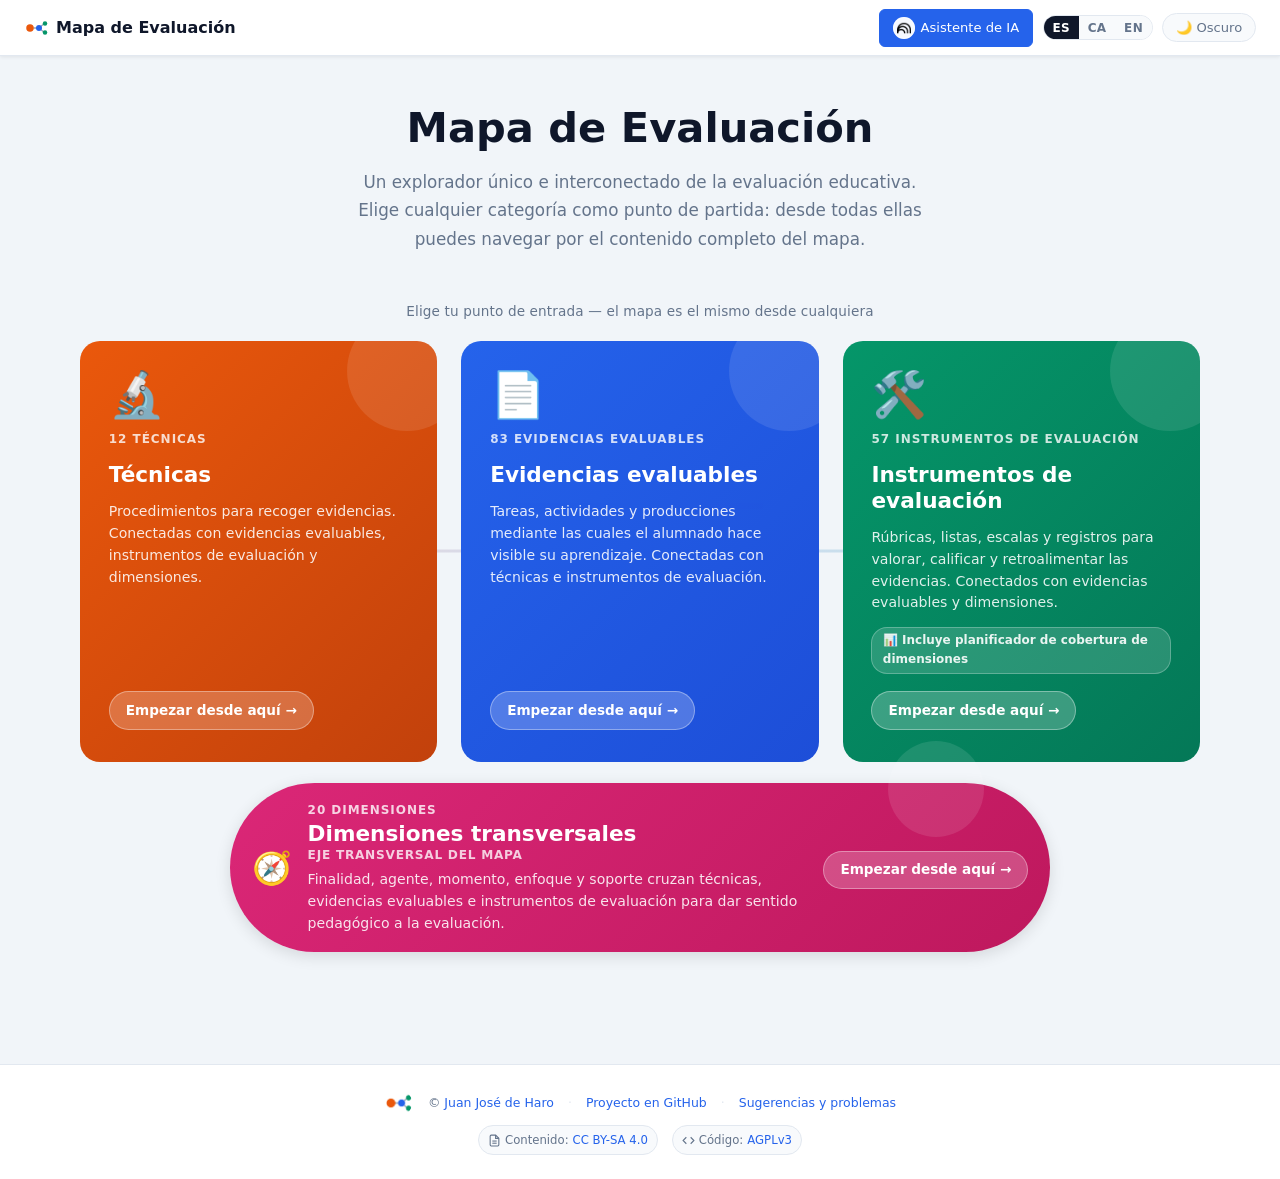
==== commit 10ce5e44: "feat: filtros globales de contexto (modalidad, lugar, agrupamiento, resistencia IA) - Añade 4 campos" ====
--- a/index.html
+++ b/index.html
@@ -98,6 +98,7 @@
 
       <!-- Left: filter + card list -->
       <div class="catalog-list-panel">
+        <div class="global-filter-bar" id="global-filter-bar"></div>
         <div class="filter-bar" id="filter-bar">
           <div class="search-wrap">
             <span class="search-icon">🔍</span>
--- a/css/styles.css
+++ b/css/styles.css
@@ -776,6 +776,96 @@
 }
 
 /* Filter bar */
+.global-filter-bar {
+  position: relative;
+  padding: 0.4rem 0.8rem;
+  background: var(--surface);
+  border-bottom: 1px solid var(--border);
+  flex-shrink: 0;
+  z-index: 20;
+}
+
+.gf-row {
+  display: flex;
+  align-items: center;
+  gap: 0.45rem;
+  flex-wrap: wrap;
+}
+
+.gf-btn {
+  display: inline-flex;
+  align-items: center;
+  gap: 0.3rem;
+  padding: 0.22rem 0.6rem;
+  border: 1.5px solid var(--border);
+  border-radius: 2rem;
+  background: var(--surface-2);
+  color: var(--text-muted);
+  font-size: 0.76rem;
+  font-weight: 600;
+  font-family: var(--font);
+  cursor: pointer;
+  transition: all var(--transition);
+  white-space: nowrap;
+}
+.gf-btn:hover, .gf-btn--open { border-color: #7C3AED; color: #7C3AED; }
+.gf-btn--on { border-color: #7C3AED; color: #7C3AED; background: rgba(124,58,237,0.07); }
+.gf-icon { width: 13px; height: 13px; flex-shrink: 0; }
+.gf-badge {
+  background: #7C3AED; color: #fff;
+  border-radius: 2rem; padding: 0 0.32rem;
+  font-size: 0.66rem; line-height: 1.5; min-width: 1.1em; text-align: center;
+}
+.gf-arrow { font-size: 0.6rem; transition: transform 0.18s; display: inline-block; }
+.gf-btn--open .gf-arrow { transform: rotate(180deg); }
+
+.gf-pills { display: flex; flex-wrap: wrap; gap: 0.28rem; align-items: center; }
+.gf-pill {
+  display: inline-flex; align-items: center; gap: 0.18rem;
+  padding: 0.12rem 0.28rem 0.12rem 0.48rem;
+  background: rgba(124,58,237,0.09); border: 1px solid rgba(124,58,237,0.28);
+  border-radius: 2rem; font-size: 0.72rem; color: #7C3AED;
+}
+.gf-pill-x {
+  background: none; border: none; color: #7C3AED; cursor: pointer;
+  font-size: 0.85rem; line-height: 1; padding: 0 0.08rem;
+  font-family: var(--font); opacity: 0.65;
+}
+.gf-pill-x:hover { opacity: 1; }
+.gf-clear {
+  background: none; border: none; color: var(--text-muted);
+  font-size: 0.72rem; cursor: pointer; text-decoration: underline;
+  font-family: var(--font); padding: 0;
+}
+.gf-clear:hover { color: var(--text); }
+
+.gf-popover {
+  position: absolute;
+  top: calc(100% + 3px);
+  left: 0.6rem;
+  z-index: 200;
+  background: var(--surface);
+  border: 1.5px solid var(--border);
+  border-radius: var(--radius);
+  box-shadow: 0 8px 28px rgba(0,0,0,0.13);
+  padding: 0.7rem 0.85rem 0.75rem;
+  min-width: 270px;
+  max-width: 320px;
+  --active-color: #7C3AED;
+}
+.gf-pop-head {
+  margin-bottom: 0.55rem;
+  padding-bottom: 0.45rem;
+  border-bottom: 1px solid var(--border);
+}
+.gf-pop-head strong { font-size: 0.8rem; color: var(--text); display: block; }
+.gf-pop-head span   { font-size: 0.7rem; color: var(--text-muted); display: block; margin-top: 0.1rem; }
+.gf-group { margin-bottom: 0.42rem; }
+.gf-group:last-child { margin-bottom: 0; }
+.gf-group-label { font-size: 0.71rem; font-weight: 600; color: var(--text-muted); display: block; margin-bottom: 0.22rem; }
+.gf-chips { display: flex; flex-wrap: wrap; gap: 0.22rem; }
+.gf-chips .chip { font-family: var(--font); }
+
 .filter-bar {
   padding: 0.5rem 0.8rem;
   display: flex;
@@ -1069,6 +1159,8 @@
   .catalog-body.has-detail .catalog-list-panel { flex: 0 0 26%; }
 
   /* Filtros compactos */
+  .global-filter-bar { padding: 0.32rem 0.55rem; }
+  .gf-popover { min-width: 240px; left: 0.3rem; }
   .filter-bar { padding: 0.35rem 0.55rem; gap: 0.18rem; }
   .filter-row { gap: 0.18rem 0.22rem; }
   .filter-label { font-size: 0.7rem; }
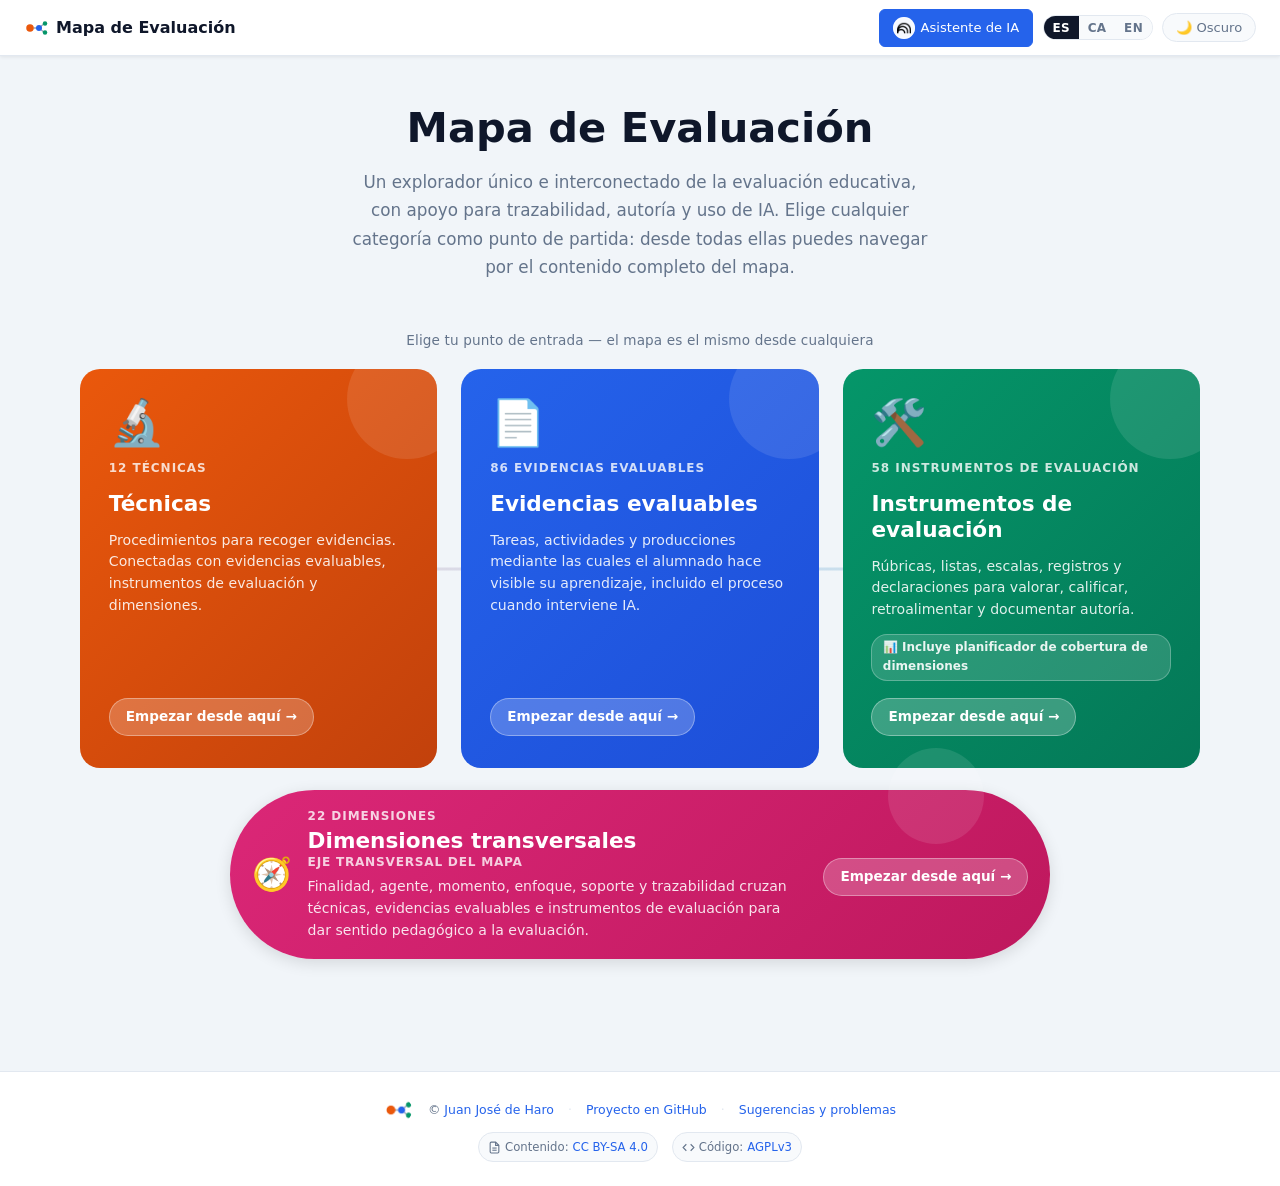
==== commit 9c64dc7d: "Añade trazabilidad y uso de IA al mapa" ====
--- a/index.html
+++ b/index.html
@@ -4,7 +4,7 @@
   <meta charset="UTF-8">
   <meta name="viewport" content="width=device-width, initial-scale=1.0">
   <title>Mapa de Evaluación</title>
-  <meta name="description" content="Explora técnicas, evidencias evaluables, instrumentos de evaluación y dimensiones de la evaluación educativa">
+  <meta name="description" content="Explora técnicas, evidencias evaluables, instrumentos de evaluación y dimensiones de la evaluación educativa, incluyendo trazabilidad y uso de IA">
   <link rel="icon" href="favicon.svg" type="image/svg+xml">
   <link rel="stylesheet" href="css/styles.css">
 </head>
@@ -60,7 +60,7 @@
 
         <div class="home-card ins" data-cat="instrumentos">
           <div class="home-card-icon">📄</div>
-          <div class="home-card-count" id="count-ins">83 evidencias evaluables</div>
+          <div class="home-card-count" id="count-ins">86 evidencias evaluables</div>
           <h2>Evidencias evaluables</h2>
           <p>Tareas, actividades y producciones mediante las cuales el alumnado hace visible su aprendizaje. Conectadas con técnicas e instrumentos de evaluación.</p>
           <div class="home-card-btn">Empezar desde aquí →</div>
@@ -68,7 +68,7 @@
 
         <div class="home-card her" data-cat="herramientas">
           <div class="home-card-icon">🛠️</div>
-          <div class="home-card-count" id="count-her">57 instrumentos de evaluación</div>
+          <div class="home-card-count" id="count-her">58 instrumentos de evaluación</div>
           <h2>Instrumentos de evaluación</h2>
           <p>Rúbricas, listas, escalas y registros para valorar, calificar y retroalimentar las evidencias. Conectados con evidencias evaluables y dimensiones.</p>
           <div class="home-card-feature">📊 Incluye planificador de cobertura de dimensiones</div>
@@ -80,7 +80,7 @@
       <div class="home-card dim home-transversal" data-cat="dimensiones">
         <div class="home-card-icon">🧭</div>
         <div>
-          <div class="home-card-count" id="count-dim">20 dimensiones</div>
+          <div class="home-card-count" id="count-dim">22 dimensiones</div>
           <h2>Dimensiones</h2>
           <div class="home-card-kicker">Eje transversal del mapa</div>
           <p>Finalidad, agente, momento, enfoque y soporte cruzan técnicas, evidencias evaluables e instrumentos de evaluación para dar sentido pedagógico a la evaluación.</p>
@@ -98,13 +98,15 @@
 
       <!-- Left: filter + card list -->
       <div class="catalog-list-panel">
-        <div class="global-filter-bar" id="global-filter-bar"></div>
         <div class="filter-bar" id="filter-bar">
-          <div class="search-wrap">
-            <span class="search-icon">🔍</span>
-            <input type="search" class="search-input" id="search-input" placeholder="Buscar...">
+          <div class="filter-top-row">
+            <div id="global-filter-bar"></div>
+            <div class="search-wrap">
+              <span class="search-icon">🔍</span>
+              <input type="search" class="search-input" id="search-input" placeholder="Buscar...">
+            </div>
           </div>
-          <div class="filter-row" id="filter-chips"></div>
+          <div id="gf-pills-bar"></div>
         </div>
         <div class="plan-toolbar" id="plan-toolbar" style="display:none">
           <button class="plan-toggle-btn" id="btn-plan-mode" type="button" data-tooltip="Marca los instrumentos de evaluación que usarás en tu unidad y comprueba qué dimensiones cubre tu plan — y cuáles quedan sin atender.">📊 Planificación</button>
@@ -188,6 +190,7 @@
   </div>
 </footer>
 
+<div id="gf-backdrop" class="gf-backdrop"></div>
 <script src="src/i18n.js"></script>
 <script src="src/app.js"></script>
 </body>
--- a/css/styles.css
+++ b/css/styles.css
@@ -776,11 +776,8 @@
 }
 
 /* Filter bar */
-.global-filter-bar {
+#global-filter-bar {
   position: relative;
-  padding: 0.4rem 0.8rem;
-  background: var(--surface);
-  border-bottom: 1px solid var(--border);
   flex-shrink: 0;
   z-index: 20;
 }
@@ -832,26 +829,56 @@
   font-family: var(--font); opacity: 0.65;
 }
 .gf-pill-x:hover { opacity: 1; }
+.gf-pill--cat {
+  background: color-mix(in srgb, var(--cat-color) 9%, transparent);
+  border-color: color-mix(in srgb, var(--cat-color) 28%, transparent);
+  color: var(--cat-color);
+}
+.gf-pill--cat .gf-pill-x { color: var(--cat-color); }
 .gf-clear {
   background: none; border: none; color: var(--text-muted);
   font-size: 0.72rem; cursor: pointer; text-decoration: underline;
   font-family: var(--font); padding: 0;
 }
 .gf-clear:hover { color: var(--text); }
+.gf-reset-row {
+  display: flex; justify-content: flex-end;
+  margin-bottom: 0.55rem; padding-bottom: 0.45rem;
+  border-bottom: 1px solid var(--border);
+}
+.gf-reset-btn {
+  background: none; border: 1.5px solid var(--border);
+  border-radius: 2rem; color: var(--text-muted);
+  font-size: 0.72rem; font-family: var(--font); font-weight: 600;
+  padding: 0.15rem 0.65rem; cursor: pointer;
+  transition: all var(--transition);
+}
+.gf-reset-btn:hover { border-color: #7C3AED; color: #7C3AED; }
+
+.gf-backdrop {
+  position: fixed;
+  inset: 0;
+  background: rgba(0,0,0,0.18);
+  z-index: 15;
+  display: none;
+}
+.gf-backdrop.open { display: block; }
 
 .gf-popover {
   position: absolute;
-  top: calc(100% + 3px);
-  left: 0.6rem;
+  top: calc(100% + 5px);
+  left: 0;
   z-index: 200;
   background: var(--surface);
-  border: 1.5px solid var(--border);
+  border: 2px solid #7C3AED;
   border-radius: var(--radius);
-  box-shadow: 0 8px 28px rgba(0,0,0,0.13);
+  box-shadow: 0 16px 48px rgba(0,0,0,0.22), 0 2px 8px rgba(0,0,0,0.12);
   padding: 0.7rem 0.85rem 0.75rem;
   min-width: 270px;
   max-width: 320px;
   --active-color: #7C3AED;
+  max-height: calc(100vh - 120px);
+  overflow-y: auto;
 }
 .gf-pop-head {
   margin-bottom: 0.55rem;
@@ -862,19 +889,49 @@
 .gf-pop-head span   { font-size: 0.7rem; color: var(--text-muted); display: block; margin-top: 0.1rem; }
 .gf-group { margin-bottom: 0.42rem; }
 .gf-group:last-child { margin-bottom: 0; }
-.gf-group-label { font-size: 0.71rem; font-weight: 600; color: var(--text-muted); display: block; margin-bottom: 0.22rem; }
+.gf-group-label { font-size: 0.71rem; font-weight: 600; color: var(--text-muted); display: flex; align-items: center; gap: 0.3rem; margin-bottom: 0.22rem; }
+.gf-info {
+  display: inline-flex; align-items: center; justify-content: center;
+  width: 1.25em; height: 1.25em; border-radius: 50%;
+  background: var(--surface-2); border: 1px solid var(--border);
+  color: var(--text-muted); font-size: 0.62rem; font-style: normal;
+  font-weight: 700; cursor: help; flex-shrink: 0; user-select: none;
+  transition: all var(--transition);
+}
+.gf-info:hover { border-color: #7C3AED; color: #7C3AED; background: rgba(124,58,237,0.07); }
 .gf-chips { display: flex; flex-wrap: wrap; gap: 0.22rem; }
 .gf-chips .chip { font-family: var(--font); }
 
+.gf-cat-sep {
+  display: flex; align-items: center; gap: 0.4rem;
+  margin: 0.45rem 0 0.35rem;
+  color: var(--text-muted); font-size: 0.68rem; font-weight: 600; text-transform: uppercase; letter-spacing: 0.05em;
+}
+.gf-cat-sep::before, .gf-cat-sep::after {
+  content: ''; flex: 1; border-top: 1px solid var(--border);
+}
+
 .filter-bar {
-  padding: 0.5rem 0.8rem;
-  display: flex;
-  flex-direction: column;
-  gap: 0.35rem;
+  padding: 0.4rem 0.8rem;
+  display: flex;
+  flex-direction: column;
+  gap: 0.3rem;
   background: var(--surface);
   border-bottom: 1px solid var(--border);
   flex-shrink: 0;
 }
+.filter-top-row {
+  display: flex;
+  flex-direction: row;
+  align-items: center;
+  gap: 0.5rem;
+}
+#gf-pills-bar {
+  display: flex;
+  flex-wrap: wrap;
+  align-items: center;
+  gap: 0.28rem 0.3rem;
+}
 .filter-row {
   display: flex;
   flex-wrap: wrap;
@@ -883,7 +940,8 @@
 }
 .search-wrap {
   position: relative;
-  width: 100%;
+  flex: 1;
+  min-width: 0;
 }
 .search-icon {
   position: absolute;
@@ -1159,8 +1217,7 @@
   .catalog-body.has-detail .catalog-list-panel { flex: 0 0 26%; }
 
   /* Filtros compactos */
-  .global-filter-bar { padding: 0.32rem 0.55rem; }
-  .gf-popover { min-width: 240px; left: 0.3rem; }
+  .gf-popover { min-width: 240px; }
   .filter-bar { padding: 0.35rem 0.55rem; gap: 0.18rem; }
   .filter-row { gap: 0.18rem 0.22rem; }
   .filter-label { font-size: 0.7rem; }
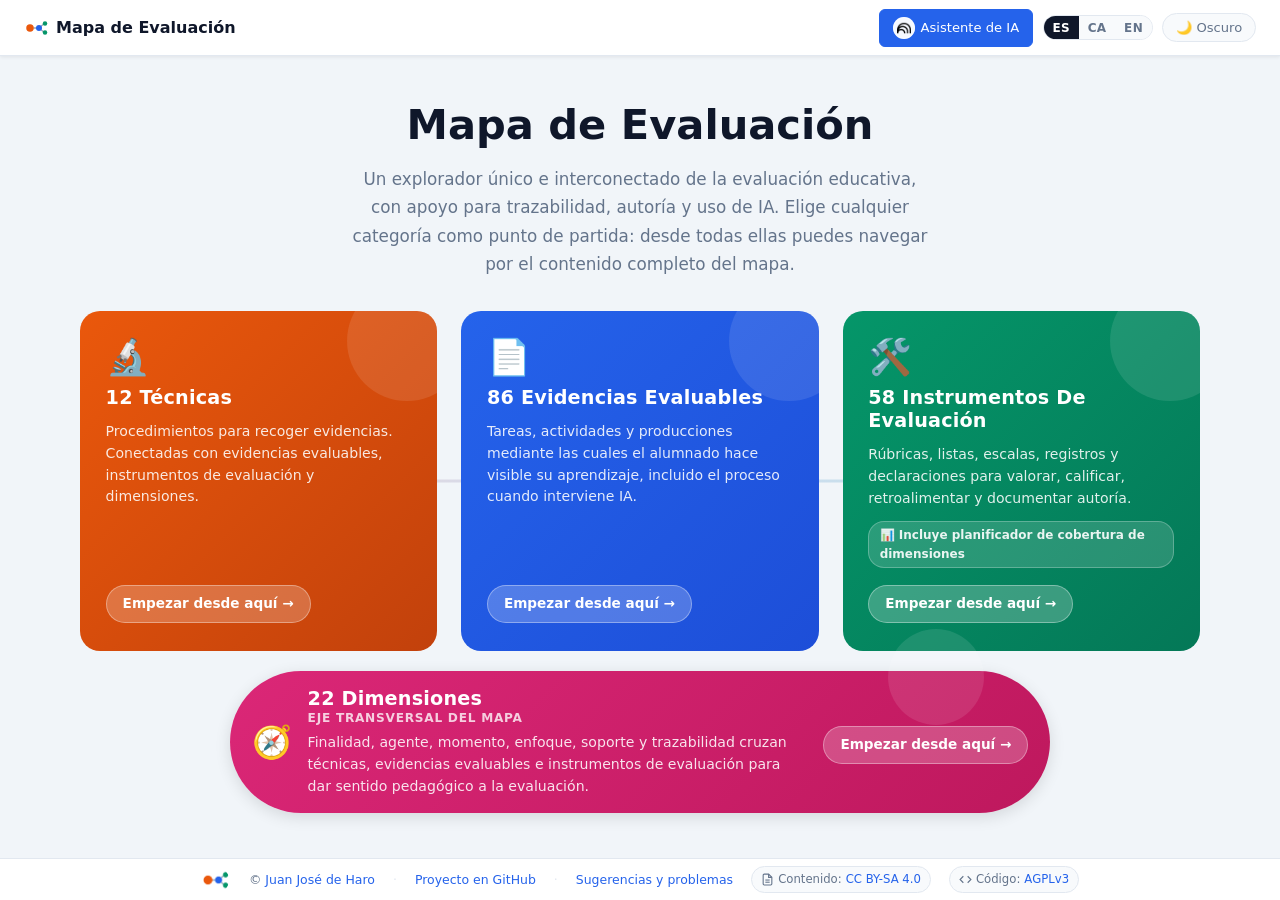
==== commit cf3e7818: "Mejorar layout de la página de inicio y pie de página - Footer integrado en el layout flex de #app p" ====
--- a/index.html
+++ b/index.html
@@ -47,7 +47,6 @@
       <p>Un explorador único e interconectado de la evaluación educativa. Elige cualquier categoría como punto de partida: desde todas ellas puedes navegar por el contenido completo del mapa.</p>
     </div>
     <div class="home-map">
-      <p class="home-entry-hint">Elige tu punto de entrada — el mapa es el mismo desde cualquiera</p>
       <div class="home-flow">
 
         <div class="home-card tec" data-cat="tecnicas">
@@ -109,9 +108,9 @@
           <div id="gf-pills-bar"></div>
         </div>
         <div class="plan-toolbar" id="plan-toolbar" style="display:none">
-          <button class="plan-toggle-btn" id="btn-plan-mode" type="button" data-tooltip="Marca los instrumentos de evaluación que usarás en tu unidad y comprueba qué dimensiones cubre tu plan — y cuáles quedan sin atender.">📊 Planificación</button>
+          <button class="plan-toggle-btn" id="btn-plan-mode" type="button" data-tooltip="">📊</button>
           <span class="plan-info" id="plan-info"></span>
-          <button class="plan-clear-btn" id="btn-plan-clear" type="button" style="display:none">✕ Limpiar</button>
+          <button class="plan-clear-btn" id="btn-plan-clear" type="button" style="display:none">✕</button>
         </div>
         <div class="cards-list" id="cards-grid"></div>
       </div>
@@ -167,9 +166,8 @@
     </div>
   </div>
 
-</div>
 
-<footer class="site-footer">
+  <footer class="site-footer">
   <div class="footer-row">
     <img src="github-profile.png" class="footer-avatar" alt="">
     <span>© <a href="https://bilateria.org" target="_blank" rel="noopener noreferrer">Juan José de Haro</a></span>
@@ -189,6 +187,7 @@
     </span>
   </div>
 </footer>
+</div>
 
 <div id="gf-backdrop" class="gf-backdrop"></div>
 <script src="src/i18n.js"></script>
--- a/css/styles.css
+++ b/css/styles.css
@@ -63,8 +63,14 @@
   font-family: var(--font);
   background: var(--bg);
   color: var(--text);
-  min-height: 100vh;
+  height: 100vh;
+  overflow: hidden;
   line-height: 1.6;
+}
+#app {
+  display: flex;
+  flex-direction: column;
+  height: 100%;
 }
 a { color: inherit; text-decoration: none; }
 button { font-family: var(--font); cursor: pointer; border: none; background: none; }
@@ -174,13 +180,17 @@
   display: flex;
   flex-direction: column;
   align-items: center;
-  padding: 3rem 1.5rem 4rem;
+  justify-content: center;
+  padding: 2rem 1.5rem;
+  flex: 1;
+  min-height: 0;
+  overflow-y: auto;
 }
 
 .home-hero {
   text-align: center;
   max-width: 580px;
-  margin-bottom: 3rem;
+  margin-bottom: 2rem;
 }
 .home-hero h1 {
   font-size: clamp(1.8rem, 4vw, 2.6rem);
@@ -228,12 +238,12 @@
 
 .home-card {
   border-radius: var(--radius-lg);
-  padding: 2rem 1.8rem;
+  padding: 1.75rem 1.6rem;
   cursor: pointer;
   transition: transform var(--transition), box-shadow var(--transition);
   display: flex;
   flex-direction: column;
-  gap: 0.8rem;
+  gap: 0.75rem;
   position: relative;
   overflow: hidden;
   color: white;
@@ -258,18 +268,17 @@
   background: rgba(255,255,255,0.1);
   pointer-events: none;
 }
-.home-card-icon { font-size: 2.8rem; line-height: 1; }
+.home-card-icon { font-size: 2.2rem; line-height: 1; }
 .home-card-count {
-  font-size: 0.75rem;
-  font-weight: 700;
-  letter-spacing: 0.08em;
-  text-transform: uppercase;
-  opacity: 0.8;
+  font-size: 1.2rem;
+  font-weight: 800;
+  letter-spacing: 0.01em;
+  text-transform: capitalize;
+  opacity: 1;
+  line-height: 1.2;
 }
 .home-card h2 {
-  font-size: 1.35rem;
-  font-weight: 800;
-  line-height: 1.2;
+  display: none;
 }
 .home-card p {
   font-size: 0.88rem;
@@ -304,14 +313,14 @@
   width: fit-content;
 }
 .home-transversal {
-  margin: 1.35rem auto 0;
+  margin: 1.25rem auto 0;
   width: min(820px, 92%);
   min-height: 0;
   display: grid;
   grid-template-columns: auto 1fr auto;
   align-items: center;
   gap: 1rem;
-  padding: 1.1rem 1.35rem;
+  padding: 1rem 1.35rem;
   border-radius: 999px;
   box-shadow: var(--shadow-md);
   overflow: visible;
@@ -338,8 +347,9 @@
 #view-catalog {
   display: none;
   flex-direction: column;
-  height: calc(100vh - 56px);
   overflow: hidden;
+  flex: 1;
+  min-height: 0;
 }
 
 /* Split body — min-height:0 on every flex child that must scroll */
@@ -1203,7 +1213,6 @@
     text-align: left;
     width: 100%;
   }
-  #view-catalog { height: 100dvh; }
   .catalog-body { flex-direction: column; }
 
   /* Panel izquierdo: sin selección ocupa la mayor parte */
@@ -1260,14 +1269,18 @@
 
 /* ── Footer ───────────────────────────────────────────────── */
 .site-footer {
-  margin-top: 3rem;
+  margin-top: 0;
+  flex-shrink: 0;
   border-top: 1px solid var(--border);
   background: var(--surface);
-  padding: 1.5rem 1.25rem;
-  text-align: center;
+  padding: 0.4rem 1.25rem;
+  display: flex;
+  flex-wrap: wrap;
+  align-items: center;
+  justify-content: center;
+  gap: 4px 18px;
   font-size: 0.78rem;
   color: var(--text-muted);
-  line-height: 1.9;
 }
 .site-footer a {
   color: var(--c-ins);
@@ -1285,20 +1298,11 @@
   margin-right: 2px;
 }
 .footer-row {
-  display: flex;
-  flex-wrap: wrap;
-  justify-content: center;
-  align-items: center;
-  gap: 4px 14px;
-  margin-bottom: 8px;
+  display: contents;
 }
 .footer-sep { color: var(--border); }
 .footer-licenses {
-  display: flex;
-  flex-wrap: wrap;
-  justify-content: center;
-  gap: 6px 14px;
-  margin-top: 4px;
+  display: contents;
   font-size: 0.73rem;
 }
 .footer-badge {
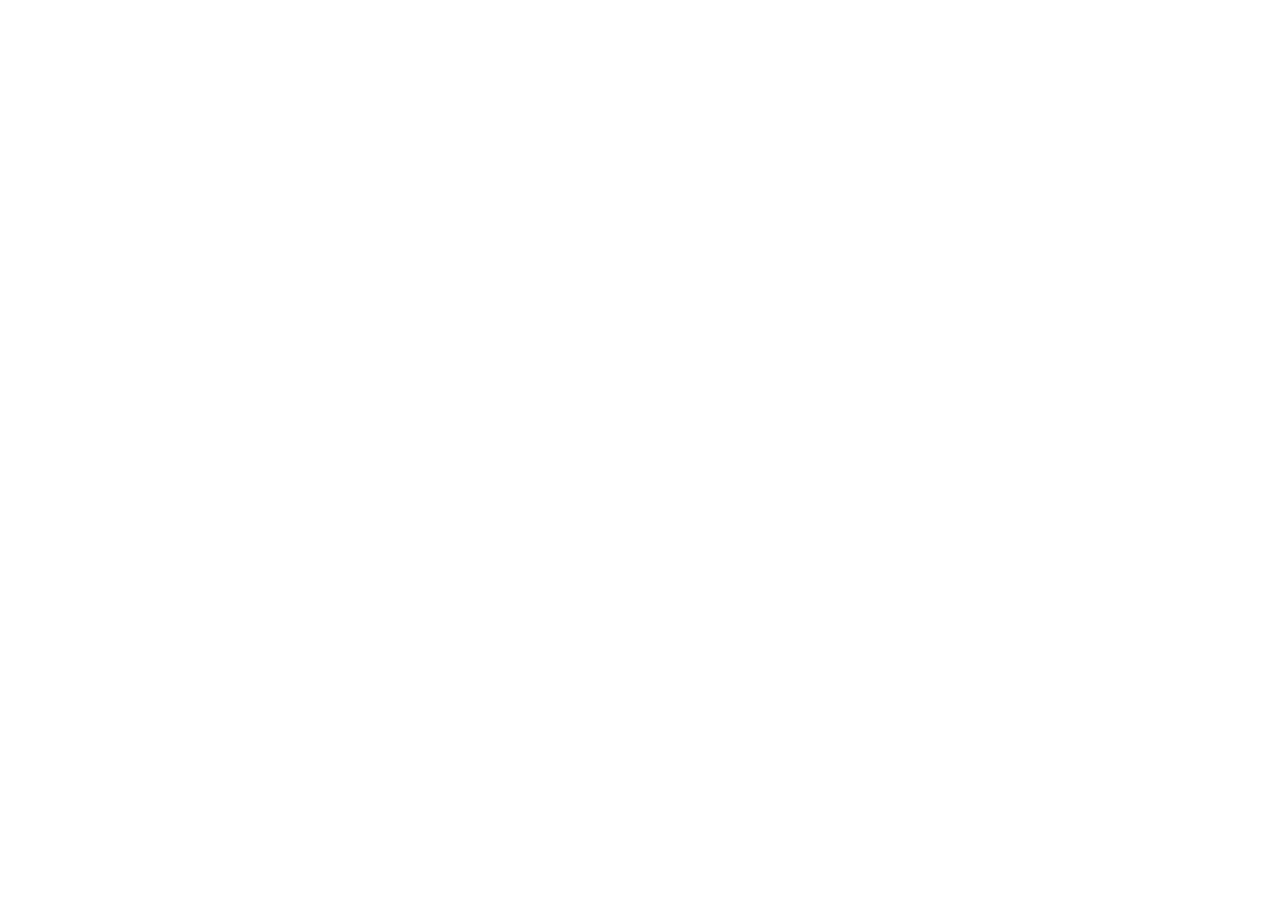
==== commit 9649fb97: "archive: move site to archivo/, redirect root to metaceval.github.io Co-Authored-By: Claude Sonnet 4" ====
--- a/index.html
+++ b/index.html
@@ -2,195 +2,20 @@
 <html lang="es">
 <head>
   <meta charset="UTF-8">
-  <meta name="viewport" content="width=device-width, initial-scale=1.0">
-  <title>Mapa de Evaluación</title>
-  <meta name="description" content="Explora técnicas, evidencias evaluables, instrumentos de evaluación y dimensiones de la evaluación educativa, incluyendo trazabilidad y uso de IA">
-  <link rel="icon" href="favicon.svg" type="image/svg+xml">
-  <link rel="stylesheet" href="css/styles.css">
+  <meta http-equiv="refresh" content="0; url=https://metaceval.github.io">
+  <title>Redirigiendo a Metaceval…</title>
+  <style>
+    body { font-family: system-ui, sans-serif; display: flex; align-items: center; justify-content: center; min-height: 100vh; margin: 0; background: #f8fafc; color: #1e293b; }
+    .box { text-align: center; padding: 40px; }
+    a { color: #4f46e5; font-weight: 600; }
+  </style>
 </head>
 <body>
-<div id="app">
-
-  <header class="top-bar">
-    <button class="top-bar-brand" id="btn-home" title="Inicio">
-      <img src="favicon.svg" class="logo-icon" alt="" width="24" height="24">
-      <span>Mapa de Evaluación</span>
-    </button>
-    <div class="cat-tabs" id="cat-tabs" style="display:none">
-      <button class="cat-tab" data-cat="tecnicas">🔬 Técnicas</button>
-      <button class="cat-tab" data-cat="instrumentos">📄 Evidencias evaluables</button>
-      <button class="cat-tab" data-cat="herramientas">🛠️ Instrumentos de evaluación</button>
-      <span class="cat-tab-separator" aria-hidden="true"></span>
-      <button class="cat-tab cat-tab-transversal" data-cat="dimensiones">🧭 Dimensiones transversales</button>
-    </div>
-    <div class="top-bar-actions">
-      <div class="catalog-count" id="catalog-count" style="display:none"></div>
-      <a class="notebooklm-btn" href="https://notebooklm.google.com/notebook/8f83f2de-08e0-4d1e-8015-8a47901cd124/preview" target="_blank" rel="noopener noreferrer" title="Asistente de IA">
-        <span class="notebooklm-icon-wrap" aria-hidden="true">
-          <img src="notebooklm-icon.webp" alt="">
-        </span>
-        <span>Asistente de IA</span>
-      </a>
-      <div class="lang-switcher" aria-label="Idioma / Langue / Language">
-        <button class="lang-btn active" data-lang="es" type="button">ES</button>
-        <button class="lang-btn" data-lang="ca" type="button">CA</button>
-        <button class="lang-btn" data-lang="en" type="button">EN</button>
-      </div>
-      <button class="theme-btn" id="btn-theme">🌙 Oscuro</button>
-    </div>
-  </header>
-
-  <!-- ── HOME VIEW ─────────────────────────────────────── -->
-  <div id="view-home" class="view active">
-    <div class="home-hero">
-      <h1>Mapa de Evaluación</h1>
-      <p>Un explorador único e interconectado de la evaluación educativa. Elige cualquier categoría como punto de partida: desde todas ellas puedes navegar por el contenido completo del mapa.</p>
-    </div>
-    <div class="home-map">
-      <div class="home-flow">
-
-        <div class="home-card tec" data-cat="tecnicas">
-          <div class="home-card-icon">🔬</div>
-          <div class="home-card-count" id="count-tec">12 técnicas</div>
-          <h2>Técnicas</h2>
-          <p>Procedimientos para recoger evidencias. Conectadas con evidencias evaluables, instrumentos de evaluación y dimensiones.</p>
-          <div class="home-card-btn">Empezar desde aquí →</div>
-        </div>
-
-        <div class="home-card ins" data-cat="instrumentos">
-          <div class="home-card-icon">📄</div>
-          <div class="home-card-count" id="count-ins">86 evidencias evaluables</div>
-          <h2>Evidencias evaluables</h2>
-          <p>Tareas, actividades y producciones mediante las cuales el alumnado hace visible su aprendizaje. Conectadas con técnicas e instrumentos de evaluación.</p>
-          <div class="home-card-btn">Empezar desde aquí →</div>
-        </div>
-
-        <div class="home-card her" data-cat="herramientas">
-          <div class="home-card-icon">🛠️</div>
-          <div class="home-card-count" id="count-her">58 instrumentos de evaluación</div>
-          <h2>Instrumentos de evaluación</h2>
-          <p>Rúbricas, listas, escalas y registros para valorar, calificar y retroalimentar las evidencias. Conectados con evidencias evaluables y dimensiones.</p>
-          <div class="home-card-feature">📊 Incluye planificador de cobertura de dimensiones</div>
-          <div class="home-card-btn">Empezar desde aquí →</div>
-        </div>
-
-      </div>
-
-      <div class="home-card dim home-transversal" data-cat="dimensiones">
-        <div class="home-card-icon">🧭</div>
-        <div>
-          <div class="home-card-count" id="count-dim">22 dimensiones</div>
-          <h2>Dimensiones</h2>
-          <div class="home-card-kicker">Eje transversal del mapa</div>
-          <p>Finalidad, agente, momento, enfoque y soporte cruzan técnicas, evidencias evaluables e instrumentos de evaluación para dar sentido pedagógico a la evaluación.</p>
-        </div>
-        <div class="home-card-btn">Empezar desde aquí →</div>
-      </div>
-
-    </div>
+  <div class="box">
+    <p>Esta página se ha trasladado a</p>
+    <p><a href="https://metaceval.github.io">metaceval.github.io</a></p>
+    <p style="font-size:.85rem;color:#64748b">Si no eres redirigido automáticamente, haz clic en el enlace.</p>
   </div>
-
-  <!-- ── CATALOG VIEW ───────────────────────────────────── -->
-  <div id="view-catalog" class="view">
-
-    <div class="catalog-body">
-
-      <!-- Left: filter + card list -->
-      <div class="catalog-list-panel">
-        <div class="filter-bar" id="filter-bar">
-          <div class="filter-top-row">
-            <div id="global-filter-bar"></div>
-            <div class="search-wrap">
-              <span class="search-icon">🔍</span>
-              <input type="search" class="search-input" id="search-input" placeholder="Buscar...">
-            </div>
-          </div>
-          <div id="gf-pills-bar"></div>
-        </div>
-        <div class="plan-toolbar" id="plan-toolbar" style="display:none">
-          <button class="plan-toggle-btn" id="btn-plan-mode" type="button" data-tooltip="">📊</button>
-          <span class="plan-info" id="plan-info"></span>
-          <button class="plan-clear-btn" id="btn-plan-clear" type="button" style="display:none">✕</button>
-        </div>
-        <div class="cards-list" id="cards-grid"></div>
-      </div>
-
-      <!-- Right: detail panel -->
-      <div class="catalog-detail-panel" id="detail-panel">
-        <div class="plan-coverage-panel" id="plan-coverage-panel" style="display:none"></div>
-        <div class="detail-empty" id="detail-empty">
-          <div class="empty-icon">👈</div>
-          <p>Selecciona un elemento<br>para ver sus relaciones</p>
-        </div>
-        <div class="detail-content" id="detail-content" style="display:none">
-          <canvas id="hub-canvas" aria-hidden="true"></canvas>
-          <div id="graph-tooltip" class="graph-tooltip" aria-hidden="true"></div>
-          <div class="graph-controls">
-            <button class="graph-nav-btn" id="btn-nav-back" type="button" title="Atrás" disabled aria-label="Atrás">&#8249;</button>
-            <button class="graph-nav-btn" id="btn-nav-fwd"  type="button" title="Adelante" disabled aria-label="Adelante">&#8250;</button>
-            <button class="graph-toggle-btn" id="btn-toggle-graph" type="button" title="Nodos de 2.º nivel: relaciones de los nodos ya visibles">2.º nivel</button>
-            <button class="graph-toggle-btn" id="btn-toggle-essential" type="button" title="Relaciones ocasionales: conexiones de baja frecuencia">Ocasionales</button>
-            <div class="graph-cat-filters" aria-label="Categorías visibles en el grafo">
-              <span class="graph-cat-label">Ver:</span>
-              <button class="graph-cat-chip tec" data-graph-cat="tecnicas" type="button" aria-label="Técnicas">🔬</button>
-              <button class="graph-cat-chip ins" data-graph-cat="instrumentos" type="button" aria-label="Evidencias evaluables">📄</button>
-              <button class="graph-cat-chip her" data-graph-cat="herramientas" type="button" aria-label="Instrumentos de evaluación">🛠️</button>
-              <button class="graph-cat-chip dim" data-graph-cat="dimensiones" type="button" aria-label="Dimensiones transversales">🧭</button>
-            </div>
-          </div>
-          <div class="graph-legend" aria-hidden="true">
-            <span><svg width="14" height="14" viewBox="0 0 14 14" aria-hidden="true" style="flex-shrink:0"><circle cx="7" cy="7" r="7" fill="currentColor"/></svg>Principal</span>
-            <span><svg width="9" height="9" viewBox="0 0 9 9" aria-hidden="true" style="flex-shrink:0"><circle cx="4.5" cy="4.5" r="4.5" fill="currentColor"/></svg>Complementaria</span>
-            <span><svg width="4" height="4" viewBox="0 0 4 4" aria-hidden="true" style="flex-shrink:0"><circle cx="2" cy="2" r="2" fill="currentColor"/></svg>Ocasional</span>
-            <span><i class="legend-line transversal"></i>Dimensión</span>
-          </div>
-          <div class="detail-text" id="detail-text">
-            <div class="detail-card-header" id="detail-drag-handle" title="Arrastrar para mover">
-              <div class="detail-card-actions">
-                <button class="detail-tool-btn" id="btn-copy-card" title="Copiar como Markdown">
-                  <svg viewBox="0 0 16 16" fill="none" stroke="currentColor" stroke-width="1.6" stroke-linecap="round" stroke-linejoin="round"><rect x="5" y="4" width="9" height="10" rx="1.5"/><path d="M11 4V3a1 1 0 0 0-1-1H3a1 1 0 0 0-1 1v9a1 1 0 0 0 1 1h2"/></svg>
-                </button>
-                <button class="detail-tool-btn" id="btn-print-card" title="Imprimir">
-                  <svg viewBox="0 0 16 16" fill="none" stroke="currentColor" stroke-width="1.6" stroke-linecap="round" stroke-linejoin="round"><rect x="3" y="6" width="10" height="7" rx="1"/><path d="M5 6V3h6v3"/><rect x="5.5" y="10" width="5" height="1.5" rx="0.5" fill="currentColor" stroke="none"/><circle cx="11.5" cy="8.5" r="0.6" fill="currentColor" stroke="none"/></svg>
-                </button>
-                <button class="detail-tool-btn" id="btn-dl-card" title="Descargar Markdown">
-                  <svg viewBox="0 0 16 16" fill="none" stroke="currentColor" stroke-width="1.6" stroke-linecap="round" stroke-linejoin="round"><path d="M8 2v8"/><path d="M5 7l3 3 3-3"/><path d="M2 13h12"/></svg>
-                </button>
-              </div>
-            </div>
-            <div id="detail-text-body"></div>
-          </div>
-        </div>
-      </div>
-
-    </div>
-  </div>
-
-
-  <footer class="site-footer">
-  <div class="footer-row">
-    <img src="github-profile.png" class="footer-avatar" alt="">
-    <span>© <a href="https://bilateria.org" target="_blank" rel="noopener noreferrer">Juan José de Haro</a></span>
-    <span class="footer-sep">·</span>
-    <a id="footer-gh-project" href="https://github.com/evalmap/evalmap.github.io" target="_blank" rel="noopener noreferrer">Proyecto en GitHub</a>
-    <span class="footer-sep">·</span>
-    <a id="footer-gh-issues" href="https://github.com/evalmap/evalmap.github.io/issues" target="_blank" rel="noopener noreferrer">Sugerencias y problemas</a>
-  </div>
-  <div class="footer-licenses">
-    <span class="footer-badge" title="Contenido bajo licencia Creative Commons BY-SA 4.0">
-      <svg width="13" height="13" viewBox="0 0 24 24" fill="none" stroke="currentColor" stroke-width="2"><path d="M14 2H6a2 2 0 0 0-2 2v16a2 2 0 0 0 2 2h12a2 2 0 0 0 2-2V8z"/><polyline points="14 2 14 8 20 8"/><line x1="16" y1="13" x2="8" y2="13"/><line x1="16" y1="17" x2="8" y2="17"/></svg>
-      <span id="footer-content-lic">Contenido:</span> <a href="https://creativecommons.org/licenses/by-sa/4.0/" target="_blank" rel="noopener noreferrer">CC BY-SA 4.0</a>
-    </span>
-    <span class="footer-badge" title="Código fuente bajo licencia AGPLv3">
-      <svg width="13" height="13" viewBox="0 0 24 24" fill="none" stroke="currentColor" stroke-width="2"><polyline points="16 18 22 12 16 6"/><polyline points="8 6 2 12 8 18"/></svg>
-      <span id="footer-code-lic">Código:</span> <a href="https://www.gnu.org/licenses/agpl-3.0.html" target="_blank" rel="noopener noreferrer">AGPLv3</a>
-    </span>
-  </div>
-</footer>
-</div>
-
-<div id="gf-backdrop" class="gf-backdrop"></div>
-<script src="src/i18n.js"></script>
-<script src="src/app.js"></script>
+  <script>window.location.replace('https://metaceval.github.io');</script>
 </body>
 </html>
